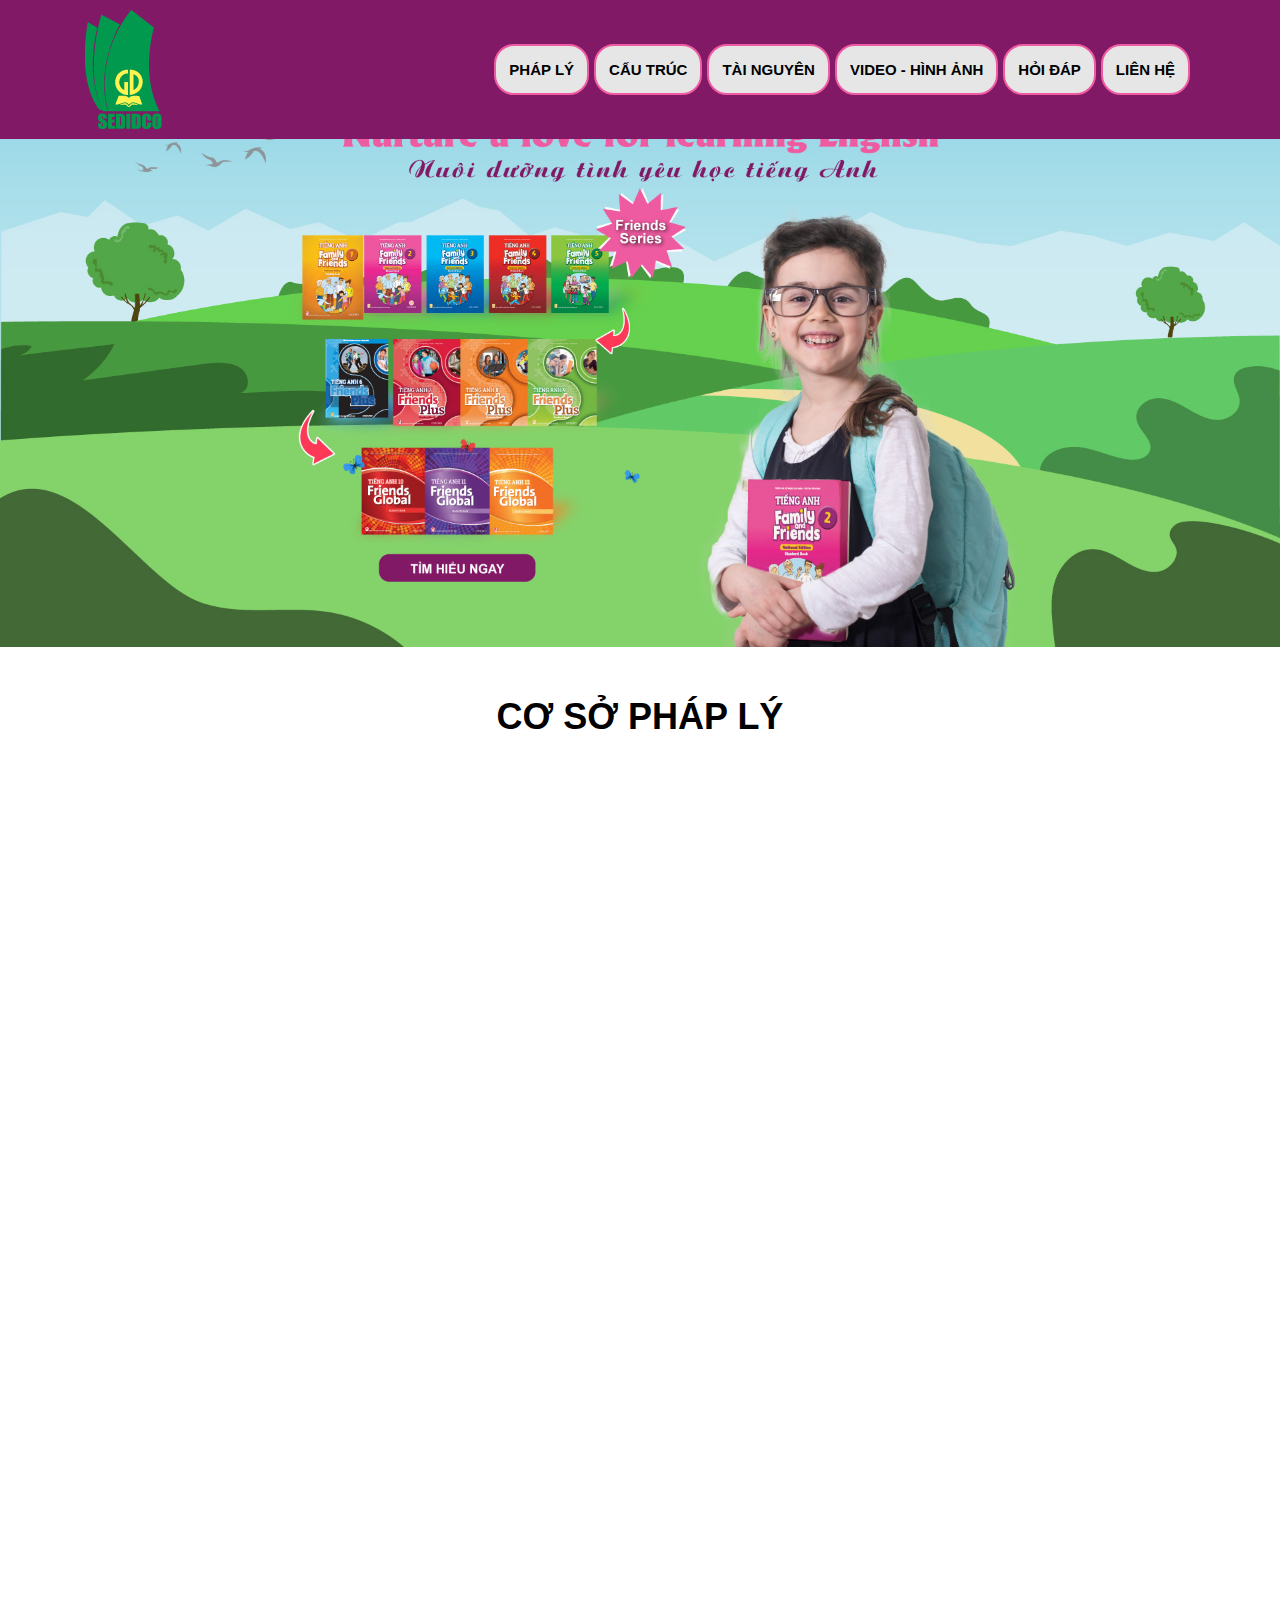
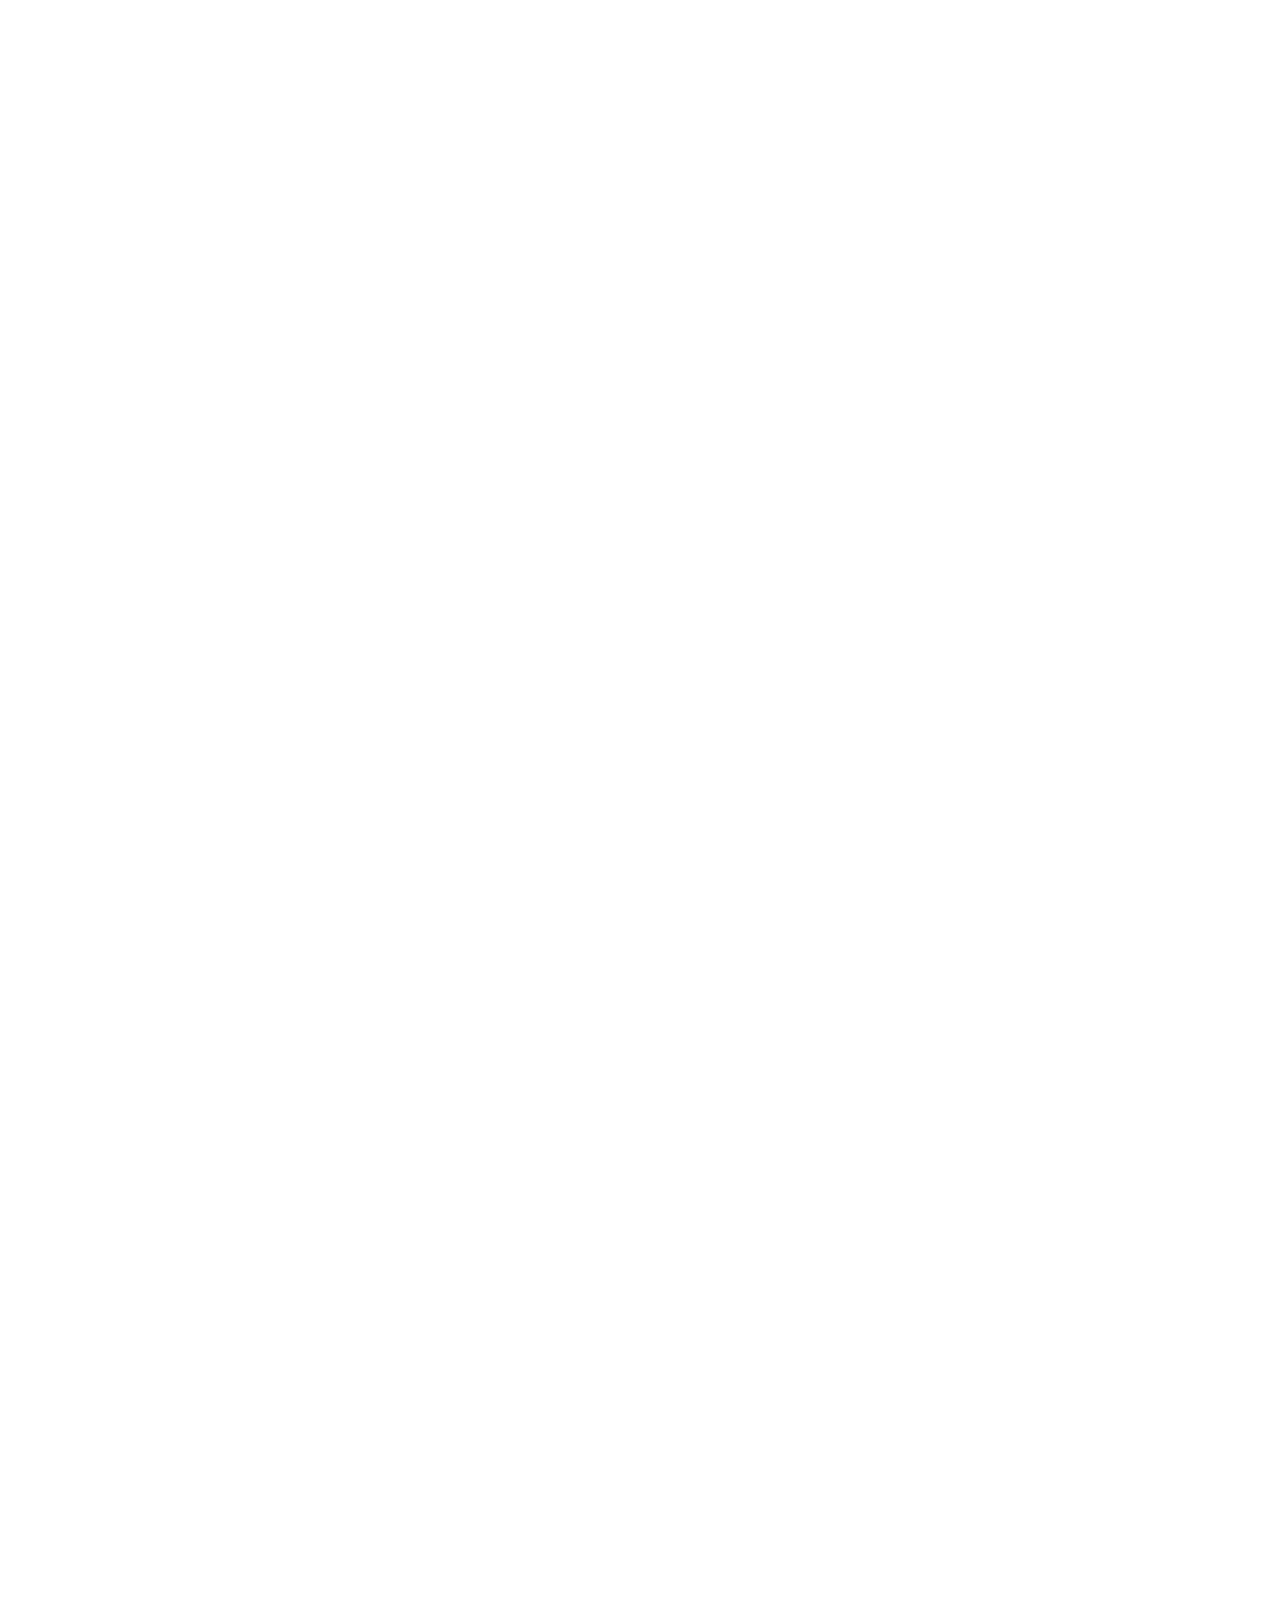
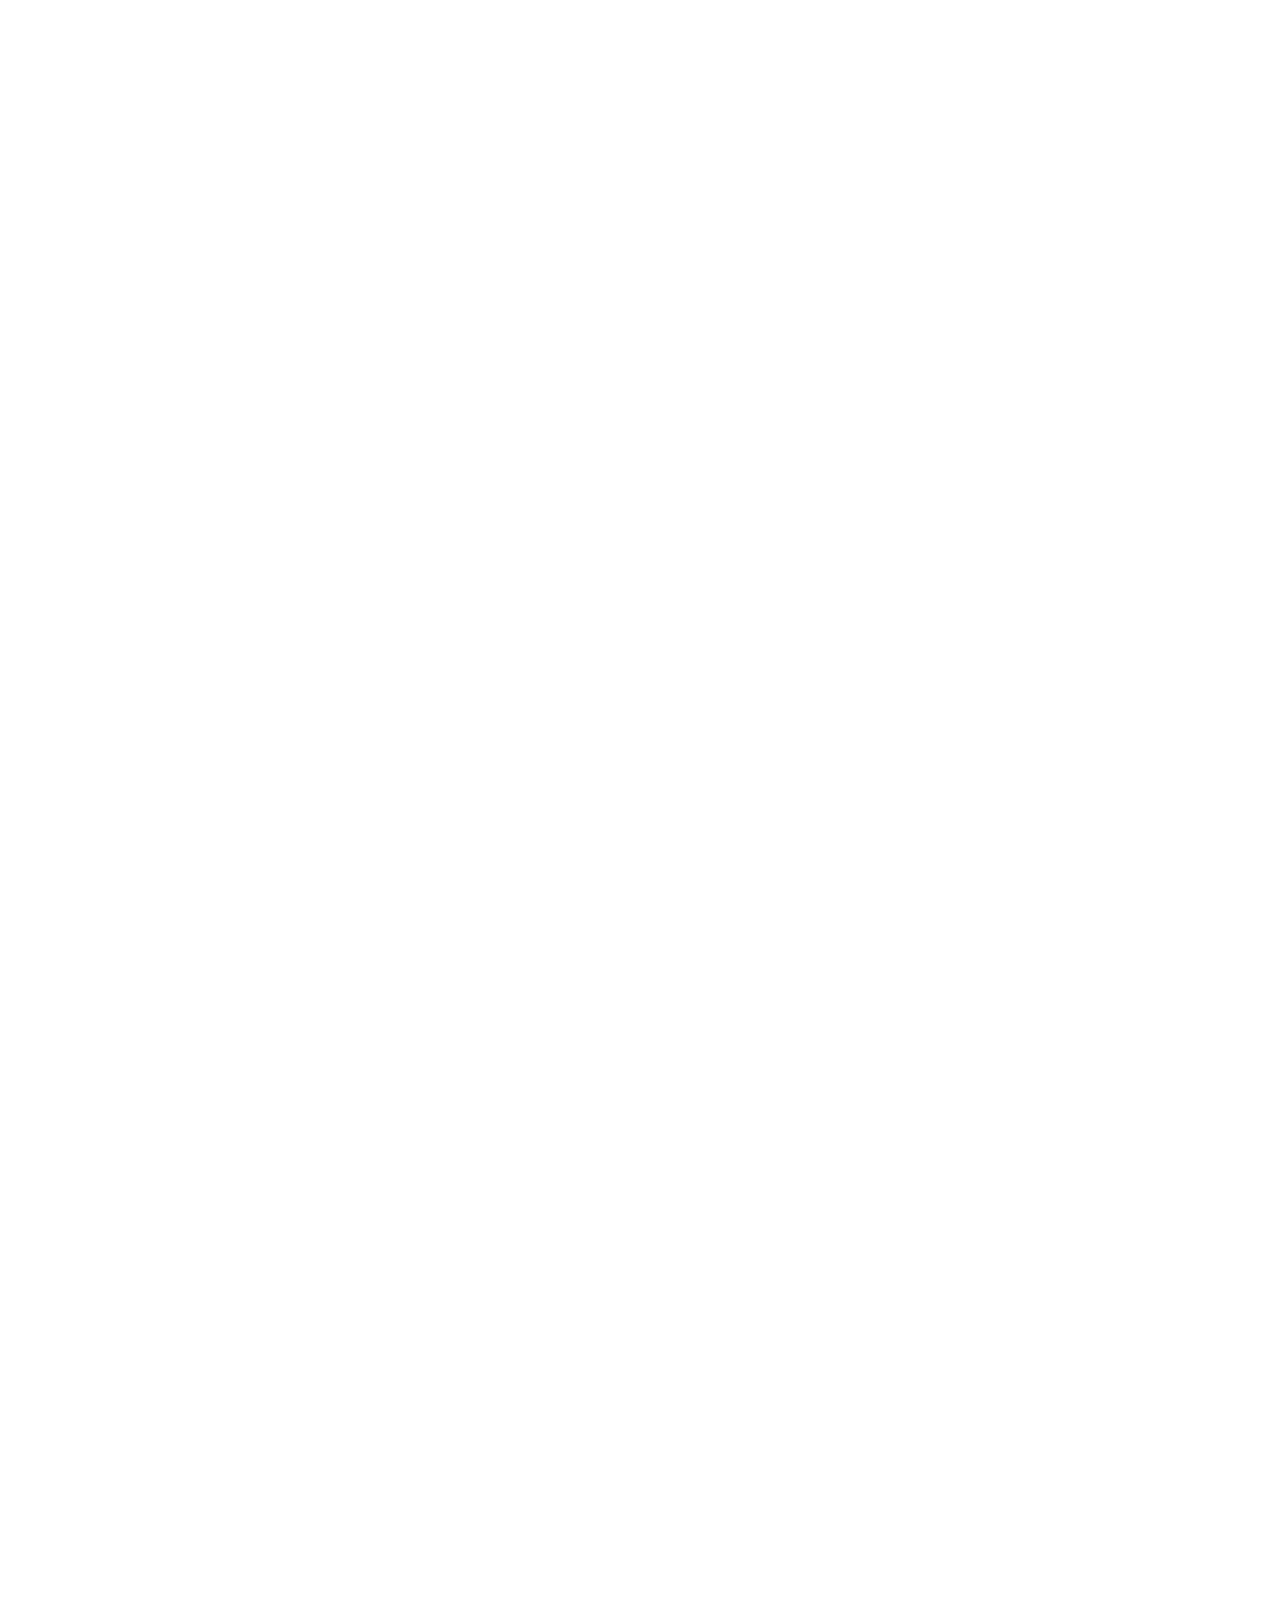
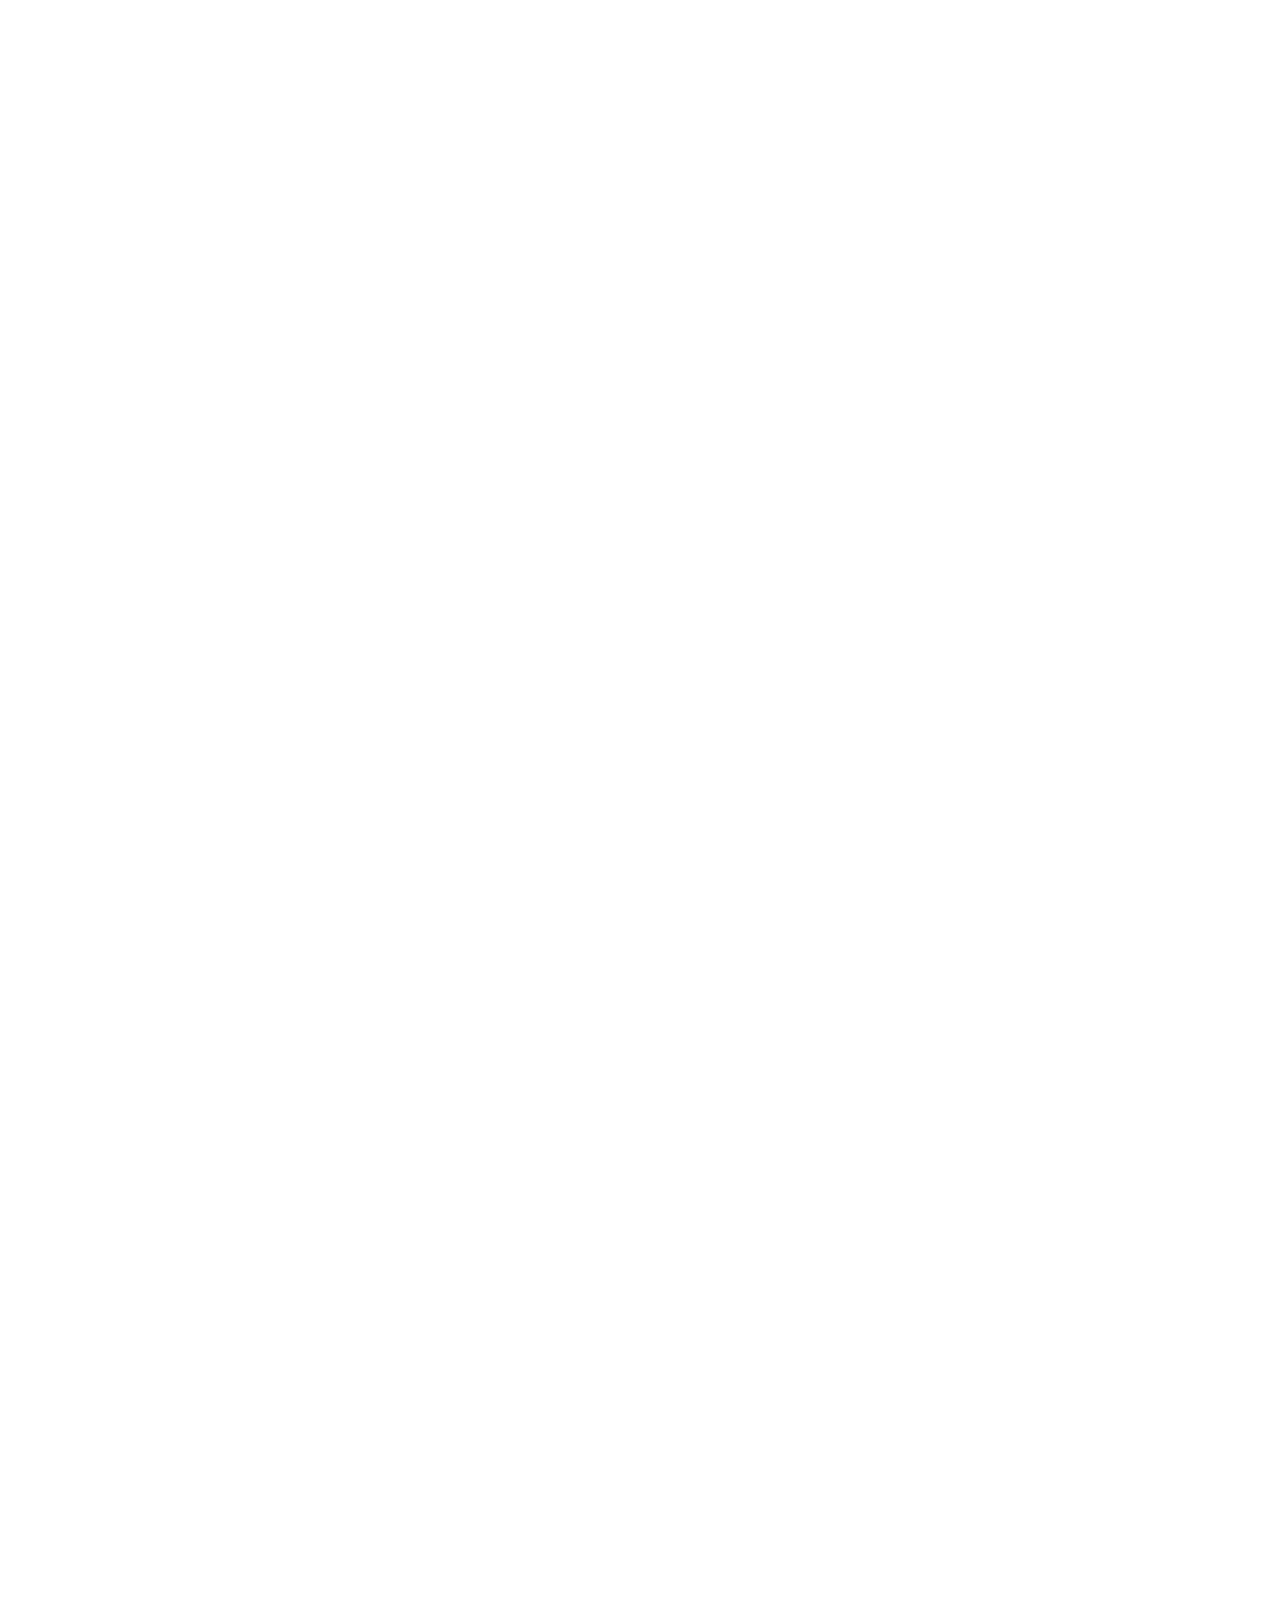
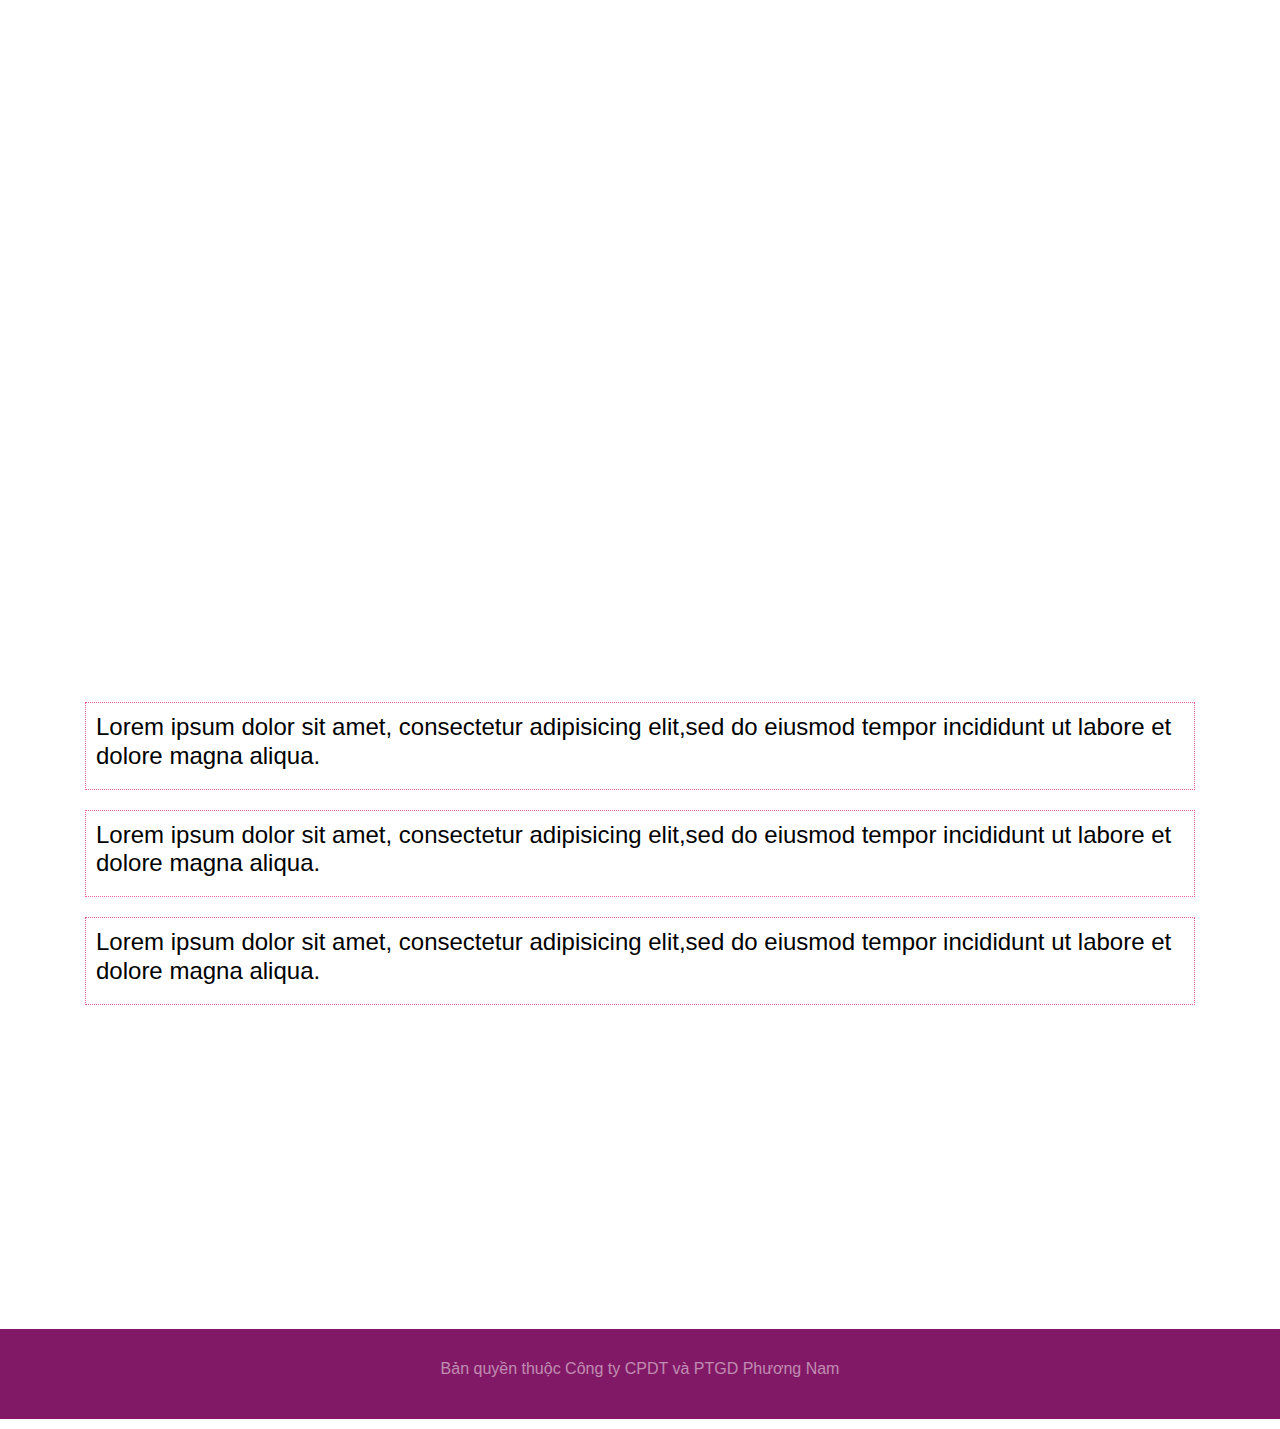
==== friend2/index.html @ 53151b15 "html friend 2" ====
<!DOCTYPE HTML>
  <html>
    <head>
      <meta charset="utf-8">
      <meta http-equiv="X-UA-Compatible" content="IE=edge">
      <title>Tiếng Anh Friend Plus</title>
      <meta name="viewport" content="width=device-width, initial-scale=1, shrink-to-fit=no">

      <link rel="stylesheet" type="text/css" href="//fonts.googleapis.com/css?family=|Roboto+Sans:400,700|Playfair+Display:400,700">

      <link rel="stylesheet" href="css/bootstrap.min.css">
      <link rel="stylesheet" href="css/animate.css">
      <link rel="stylesheet" href="css/owl.carousel.min.css">
      <link rel="stylesheet" href="css/aos.css">
      <link rel="stylesheet" href="css/bootstrap-datepicker.css">
      <link rel="stylesheet" href="css/jquery.timepicker.css">
      <link rel="stylesheet" href="css/fancybox.min.css">
      
      <link rel="stylesheet" href="fonts/ionicons/css/ionicons.min.css">
      <link rel="stylesheet" href="fonts/fontawesome/css/font-awesome.min.css">

      <!-- Theme Style -->
      <link rel="stylesheet" href="css/style.css">
    </head>
    <body data-spy="scroll" data-target="#templateux-navbar" data-offset="200">

    <nav class="navbar navbar-expand-lg navbar-dark pb_navbar pb_scrolled-light" id="templateux-navbar">
      <div class="container">
        <a class="navbar-brand" href="index.html"><img src="images/SVG/logo.png" alt="" title=""></a>
        <div class="site-menu-toggle js-site-menu-toggle  ml-auto"  data-aos="fade" data-toggle="collapse" data-target="#templateux-navbar-nav" aria-controls="templateux-navbar-nav" aria-expanded="false" aria-label="Toggle navigation">
              <span></span>
              <span></span>
              <span></span>
            </div>
            <!-- END menu-toggle -->

        <div class="collapse navbar-collapse" id="templateux-navbar-nav">
          <ul class="navbar-nav ml-auto">
            
            <li class="nav-item"><a class="nav-link" href="#phaply">Pháp lý</a></li>
            <li class="nav-item"><a class="nav-link" href="#cautruc">Cấu trúc</a></li>
            <li class="nav-item"><a class="nav-link" href="#tainguyen">Tài nguyên</a></li>
            <li class="nav-item"><a class="nav-link" href="#video">Video - Hình ảnh</a></li>
            <li class="nav-item"><a class="nav-link" href="#hoidap">Hỏi đáp</a></li>
            <li class="nav-item"><a class="nav-link" href="#lienhe">Liên hệ</a></li>
          </ul>
        </div>
      </div>
    </nav>
    <!-- END nav -->
	<section class="banner">
		<div class="fluid" data-aos="fade-up">
			<img src="images/SVG/banner.jpg" alt="" title="" class="img-fluid">
		</div>
		</section>
      <!-- END section -->
		<!-- start Cơ sở pháp lý-->
		<section class="section" id="phaply">
        <div class="container">
          <div class="row justify-content-center text-center mb-5">
            <div class="col-md-7">
              <h2 class="heading" data-aos="fade-up">Cơ sở pháp lý</h2>
            </div>
          </div>
          <div class="row">
            <div class="col-md-6 col-lg-4" data-aos="fade-up">
              <a href="#" class="room">
                <figure class="img-wrap">
                  <img src="images/SVG/phaply1.svg" alt="Cơ sở pháp lý 1" class="img-fluid mb-3">
                </figure>
                <div class="p-3 text-center">
                  <p>Tiếp nối bộ sách giáo khoa tiếng Anh 1 Famly &amp; Friends National Edition được sử dụng rộng rãi trong năm học 2020 – 2021</p>
                </div>
              </a>
            </div>

            <div class="col-md-6 col-lg-4" data-aos="fade-up">
              <a href="#" class="room">
                <figure class="img-wrap">
                  <img src="images/SVG/phaply2.svg" alt="" class="img-fluid mb-3">
                </figure>
                <div class="p-3 text-center">
                  <p>Được đánh giá cao từ Hội đồng thẩm định SGK và các địa phương dạy thử nghiệm</p>
                </div>
              </a>
            </div>

            <div class="col-md-6 col-lg-4" data-aos="fade-up">
              <a href="#" class="room">
                <figure class="img-wrap">
                  <img src="images/SVG/phaply3.svg" alt="" class="img-fluid mb-3">
                </figure>
                <div class="p-3 text-center">
                  <p> Bộ Giáo dục và Đào tạo phê duyệt là SGK tiếng Anh lớp 2 kể từ năm học 2021 – 2022 cho Chương trình làm quen tiếng Anh.</p>
                  </div>
              </a>
            </div>


          </div>
        </div>
      </section>
		
		<!-- END section -->
		<!-- Star Điểm mạnh section -->
		<section class="section" id="diemmanh">
        <div class="container">
          <div class="row justify-content-center text-center mb-5">
            <div class="col-md-7">
              <h2 class="heading" data-aos="fade-up">ĐIỂM NỔI BẬT CỦA BỘ SÁCH</h2>
            </div>
          </div>
          <div class="row">
            <div class="col-md-6 col-lg-4" data-aos="fade-up">
              <a href="#" class="room">
                <figure class="img-wrap1">
                  <img src="images/SVG/diemmanh1.svg" alt="Điểm nổi bật" class="img-fluid mb-3">
                </figure>
                <div class="text-center">
                  <p class="p-3">Communication Competence</p>
                  <p>Tập trung phát triển năng lực giao tiếp cho học sinh</p>
                </div>
              </a>
            </div>

            <div class="col-md-6 col-lg-4" data-aos="fade-up">
              <a href="#" class="room">
                <figure class="img-wrap1">
                  <img src="images/SVG/diemmanh2.svg" alt="Điểm nổi bật" class="img-fluid mb-3">
                </figure>
                <div class="text-center">
                  <p class="p-3">The Whole Child Approach</p>
                  <p>Phương pháp phát triển học sinh toàn diện</p>
                </div>
              </a>
            </div>

            <div class="col-md-6 col-lg-4" data-aos="fade-up">
              <a href="#" class="room">
                <figure class="img-wrap1">
                  <img src="images/SVG/diemmanh3.svg" alt="Điểm nổi bật" class="img-fluid mb-3">
                </figure>
                <div class="text-center">
                  <p class="p-3">Presidential Room</p>
                  <p>Các dạng bài tập giúp HS tiệm cận các tiếng Anh chuấn quốc gia và quốc tế thông qua việc thực hành sách TA từ lớp 3 – 12.</p>
                </div>
              </a>
            </div>
          </div>
        </div>
      </section>
      <!-- END section -->

      <!-- Star Cấu trúc section -->
		<section class="section" id="cautruc">
        <div class="container">
          <div class="row justify-content-center text-center mb-5">
            <div class="col-md-7">
              <h2 class="heading" data-aos="fade-up">CẤU TRÚC BỘ SÁCH</h2>
				<p data-aos="fade-up" data-aos-delay="100">Cuốn sách được biên soạn cho Chương trình làm quen tiếng Anh lớp 2 của Bộ Giáo dục – Đào tạo</p>
            </div>
          </div>
			<div class="row cautruc">
				<div class="col-md-12 col-lg-12" data-aos="fade-up">
				  <a href="#" class="room">
					<div class="text-center cautruc" style="font-weight: bold; font-size: 20px;">
					  GỒM 35 TUẦN HỌC VÀ KIỂM TRA TRONG NĂM HỌC
					</div>
					  <figure class="img-wrap1">
					  <img src="images/SVG/cautruc1.svg" alt="Cấu trúc" class="img-fluid mb-3">
					</figure>
				  </a>
				</div>
			</div>
			<div class="row cautruc">
				<div class="col-md-12 col-lg-12" data-aos="fade-up">
				  <a href="#" class="room">
					<div class="text-center cautruc" style="font-weight: bold; font-size: 20px; text-transform: uppercase;">
					  Tiếng Anh 2 Family &amp; Friends National Edition có 7 chủ đề tương ứng với 34 tuần học
					</div>
					  <figure class="img-wrap1">
					  <img src="images/SVG/cautruc2.svg" alt="Cấu trúc" class="img-fluid mb-3">
					</figure>
				  </a>
				</div>
			</div>
			<div class="row cautruc">
				<div class="col-md-12 col-lg-12" data-aos="fade-up">
				  <a href="#" class="room">
					<div class="text-center cautruc" style="font-weight: bold; font-size: 20px; text-transform: uppercase;">
					  Mỗi chủ đề/Đơn vị bài học được chia thành 6 bài học nhất quán
					</div>
				  </a>
				</div>
			</div>
          <div class="row">
			  
            <div class="col-md-6 col-lg-4" data-aos="fade-up">
              <a href="#" class="room">
                <figure class="img-wrap">
                  <img src="images/SVG/u1.svg" alt="Cấu trúc" class="img-fluid mb-3">
                </figure>
                <div class="text-center">
                  <p class="p-3">Bài 1 Giới thiệu từ</p>
                  <p>Dạy và thực hành nhóm từ mới. Học và ghi nhớ từ mới qua bài chant và hoạt động sticker</p>
                </div>
              </a>
            </div>

            <div class="col-md-6 col-lg-4" data-aos="fade-up">
              <a href="#" class="room">
                <figure class="img-wrap">
                  <img src="images/SVG/u2.svg" alt="Cấu trúc" class="img-fluid mb-3">
                </figure>
                <div class="text-center">
                  <p class="p-3">Bài 2 Ngữ pháp và bài hát</p>
                  <p>Dạy và thực hành các điểm ngữ pháp của một chủ đề (unit)</p>
                </div>
              </a>
            </div>

            <div class="col-md-6 col-lg-4" data-aos="fade-up">
              <a href="#" class="room">
                <figure class="img-wrap">
                  <img src="images/SVG/u3.svg" alt="Cấu trúc" class="img-fluid mb-3">
                </figure>
                <div class="text-center">
                  <p class="p-3">Bài 3 Âm và chữ cái</p>
                  <p>Dạy mối quan hệ giữa âm và chữ cái – học sinh sẽ học nhận biết chữ cái thường và in hoa và các âm của chữ cái</p>
                </div>
              </a>
            </div>
          </div>
			<div class="row">
            <div class="col-md-6 col-lg-4" data-aos="fade-up">
              <a href="#" class="room">
                <figure class="img-wrap">
                  <img src="images/SVG/u4.svg" alt="Cấu trúc" class="img-fluid mb-3">
                </figure>
                <div class="text-center">
                  <p class="p-3">Bài 4 Số đếm</p>
                  <p>Học đếm đến 20 và nhận biết các từ tương ứng với số đếm sau khi hoàn thành Tiếng Anh 2 Family &amp; Friends National Edition</p>
                </div>
              </a>
            </div>

            <div class="col-md-6 col-lg-4" data-aos="fade-up">
              <a href="#" class="room">
                <figure class="img-wrap">
                  <img src="images/SVG/u5.svg" alt="Cấu trúc" class="img-fluid mb-3">
                </figure>
                <div class="text-center">
                  <p class="p-3">Bài 5 Âm và chữ cái </p>
                  <p>Giới thiệu thêm các âm và chữ cái giúp học sinh phát triển kĩ năng đọc, ôn lại các âm và từ vựng đã học</p>
                </div>
              </a>
            </div>

            <div class="col-md-6 col-lg-4" data-aos="fade-up">
              <a href="#" class="room">
                <figure class="img-wrap">
                  <img src="images/SVG/u6.svg" alt="Cấu trúc" class="img-fluid mb-3">
                </figure>
                <div class="text-center">
                  <p class="p-3">Bài 6 Câu chuyện</p>
                  <p>Bài ôn tập của mỗi đơn vị bài học – bao gồm từ vựng và điểm ngữ pháp đã học trong các bài trước, tạo cơ hội cho HS thực hành đóng vai – act out</p>
                </div>
              </a>
            </div>
          </div>
        </div>
      </section>
      <!-- END section -->
		
	<!-- Star Điểm mạnh section -->
		<section class="section" id="tainguyen">
        <div class="container">
          <div class="row justify-content-center text-center mb-5">
            <div class="col-md-7">
              <h2 class="heading" data-aos="fade-up">TÀI NGUYÊN HỖ TRỢ BỘ SÁCH</h2>
            </div>
          </div>
          <div class="row">
            <div class="col-md-6 col-lg-3" data-aos="fade-up">
              <a href="#" class="room">
                <figure class="img-wrap">
                  <img src="images/SVG/tn1.svg" alt="Tài nguyên hỗ trợ bộ sách" class="img-fluid mb-3">
                </figure>
                <div class="text-center">
                  <p class="p-3">Sách học sinh</p>
                </div>
              </a>
            </div>

            <div class="col-md-6 col-lg-3" data-aos="fade-up">
              <a href="#" class="room">
                <figure class="img-wrap">
                  <img src="images/SVG/tn2.svg" alt="Tài nguyên hỗ trợ bộ sách" class="img-fluid mb-3">
                </figure>
                <div class="text-center">
                  <p class="p-3">Sách giáo viên</p>
                </div>
              </a>
            </div>

            <div class="col-md-6 col-lg-3" data-aos="fade-up">
              <a href="#" class="room">
                <figure class="img-wrap">
                  <img src="images/SVG/tn3.svg" alt="Tài nguyên hỗ trợ bộ sách" class="img-fluid mb-3">
                </figure>
                <div class="text-center">
                  <p class="p-3">Sách bài tập</p>
                </div>
              </a>
            </div>
			  <div class="col-md-6 col-lg-3" data-aos="fade-up">
              <a href="#" class="room">
                <figure class="img-wrap">
                  <img src="images/SVG/tn4.svg" alt="Tài nguyên hỗ trợ bộ sách" class="img-fluid mb-3">
                </figure>
                <div class="text-center">
                  <p class="p-3">Bộ công cụ trình chiếu với bảng tương tác</p>
                </div>
              </a>
            </div>
          </div>
			<div class="row">
            <div class="col-md-6 col-lg-3" data-aos="fade-up">
              <a href="#" class="room">
                <figure class="img-wrap">
                  <img src="images/SVG/tn5.svg" alt="Tài nguyên hỗ trợ bộ sách" class="img-fluid mb-3">
                </figure>
                <div class="text-center">
                  <p class="p-3">Tài liệu in</p>
                </div>
              </a>
            </div>

            <div class="col-md-6 col-lg-3" data-aos="fade-up">
              <a href="#" class="room">
                <figure class="img-wrap">
                  <img src="images/SVG/tn6.svg" alt="Tài nguyên hỗ trợ bộ sách" class="img-fluid mb-3">
                </figure>
                <div class="text-center">
                  <p class="p-3">Trò chơi trực tuyến</p>
                </div>
              </a>
            </div>

            <div class="col-md-6 col-lg-3" data-aos="fade-up">
              <a href="#" class="room">
                <figure class="img-wrap">
                  <img src="images/SVG/tn7.svg" alt="Tài nguyên hỗ trợ bộ sách" class="img-fluid mb-3">
                </figure>
                <div class="text-center">
                  <p class="p-3">Tranh hình</p>
                </div>
              </a>
            </div>
			  <div class="col-md-6 col-lg-3" data-aos="fade-up">
              <a href="#" class="room">
                <figure class="img-wrap">
                  <img src="images/SVG/tn8.svg" alt="Tài nguyên hỗ trợ bộ sách" class="img-fluid mb-3">
                </figure>
                <div class="text-center">
                  <p class="p-3">Posters</p>
                </div>
              </a>
            </div>
          </div>
			<div class="row">
            <div class="col-md-6 col-lg-3" data-aos="fade-up">
              <a href="#" class="room">
                <figure class="img-wrap">
                  <img src="images/SVG/tn9.svg" alt="Tài nguyên hỗ trợ bộ sách" class="img-fluid mb-3">
                </figure>
                <div class="text-center">
                  <p class="p-3">Truyện nâng cao trình độ đọc</p>
                </div>
              </a>
            </div>

            <div class="col-md-6 col-lg-3" data-aos="fade-up">
              <a href="#" class="room">
                <figure class="img-wrap">
                  <img src="images/SVG/tn10.svg" alt="Tài nguyên hỗ trợ bộ sách" class="img-fluid mb-3">
                </figure>
                <div class="text-center">
                  <p class="p-3">Từ điển</p>
                </div>
              </a>
            </div>

            <div class="col-md-6 col-lg-3" data-aos="fade-up">
              <a href="#" class="room">
                <figure class="img-wrap">
                  <img src="images/SVG/tn11.svg" alt="Tài nguyên hỗ trợ bộ sách" class="img-fluid mb-3">
                </figure>
                <div class="text-center">
                  <p class="p-3">File nghe</p>
                </div>
              </a>
            </div>
			  <div class="col-md-6 col-lg-3" data-aos="fade-up">
              <a href="#" class="room">
                <figure class="img-wrap">
                  <img src="images/SVG/tn12.svg" alt="Tài nguyên hỗ trợ bộ sách" class="img-fluid mb-3">
                </figure>
                <div class="text-center">
                  <p class="p-3">Sách điện tử</p>
                </div>
              </a>
            </div>
          </div>
			<div class="row">
            <div class="col-md-6 col-lg-3" data-aos="fade-up">
              <a href="#" class="room">
                <figure class="img-wrap">
                  <img src="images/SVG/tn13.svg" alt="Tài nguyên hỗ trợ bộ sách" class="img-fluid mb-3">
                </figure>
                <div class="text-center">
                  <p class="p-3">Bài giảng điện tử</p>
                </div>
              </a>
            </div>

            <div class="col-md-6 col-lg-3" data-aos="fade-up">
              <a href="#" class="room">
                <figure class="img-wrap">
                  <img src="images/SVG/tn14.svg" alt="Tài nguyên hỗ trợ bộ sách" class="img-fluid mb-3">
                </figure>
                <div class="text-center">
                  <p class="p-3">Phân phối chương trình</p>
                </div>
              </a>
            </div>

            <div class="col-md-6 col-lg-3" data-aos="fade-up">
              <a href="#" class="room">
                <figure class="img-wrap">
                  <img src="images/SVG/tn15.svg" alt="Tài nguyên hỗ trợ bộ sách" class="img-fluid mb-3">
                </figure>
                <div class="text-center">
                  <p class="p-3">Kế hoạch bài dạy</p>
                </div>
              </a>
            </div>
			  <div class="col-md-6 col-lg-3" data-aos="fade-up">
              <a href="#" class="room">
                <figure class="img-wrap">
                  <img src="images/SVG/tn16.svg" alt="Tài nguyên hỗ trợ bộ sách" class="img-fluid mb-3">
                </figure>
                <div class="text-center">
                  <p class="p-3">Video tiết dạy minh họa</p>
                </div>
              </a>
            </div>
          </div>
			<div class="row">
            <div class="col-md-6 col-lg-3" data-aos="fade-up">
              <a href="#" class="room">
                <figure class="img-wrap">
                  <img src="images/SVG/tn17.svg" alt="Tài nguyên hỗ trợ bộ sách" class="img-fluid mb-3">
                </figure>
                <div class="text-center">
                  <p class="p-3">Bài kiểm tra tham khảo</p>
                </div>
              </a>
            </div>

            <div class="col-md-6 col-lg-3" data-aos="fade-up">
              <a href="#" class="room">
                <figure class="img-wrap">
                  <img src="images/SVG/tn18.svg" alt="Tài nguyên hỗ trợ bộ sách" class="img-fluid mb-3">
                </figure>
                <div class="text-center">
                  <p class="p-3">Tập huấn chuyên môn</p>
                </div>
              </a>
            </div>

            <div class="col-md-6 col-lg-3" data-aos="fade-up">
              <a href="#" class="room">
                <figure class="img-wrap">
                  <img src="images/SVG/tn19.svg" alt="Tài nguyên hỗ trợ bộ sách" class="img-fluid mb-3">
                </figure>
                <div class="text-center">
                  <p class="p-3">Website www.phuongnam.edu.vn</p>
                </div>
              </a>
            </div>
			  <div class="col-md-6 col-lg-3" data-aos="fade-up">
              <a href="#" class="room">
                <figure class="img-wrap">
                  <img src="images/SVG/tn20.svg" alt="Tài nguyên hỗ trợ bộ sách" class="img-fluid mb-3">
                </figure>
                <div class="text-center">
                  <p class="p-3">Diễn đàn chuyên môn</p>
                </div>
              </a>
            </div>
          </div>
        </div>
      </section>
      <!-- END section -->	
      
        <div class="container">
          <div class="row">
            <div class="js-carousel-2 owl-carousel mb-5" data-aos="fade-up" data-aos-delay="200">
              
              <div class="testimonial text-center slider-item">
                <div class="author-image mb-3">
                  <img src="images/SVG/f1.svg" alt="" class="mx-auto">
                </div>
              </div> 

              <div class="testimonial text-center slider-item">
                <div class="author-image mb-3">
                  <img src="images/SVG/f2.svg" alt="" class="mx-auto">
                </div>
              </div> 

              <div class="testimonial text-center slider-item">
                <div class="author-image mb-3">
                  <img src="images/SVG/f3.svg" alt="" class="mx-auto">
                </div>
              </div> 


              <div class="testimonial text-center slider-item">
                <div class="author-image mb-3">
                  <img src="images/SVG/f1.svg" alt="" class="mx-auto">
                </div>
              </div>  

              <div class="testimonial text-center slider-item">
                <div class="author-image mb-3">
                  <img src="images/SVG/f2.svg" alt="" class="mx-auto">
                </div>
              </div> 

              <div class="testimonial text-center slider-item">
                <div class="author-image mb-3">
                  <img src="images/SVG/f3.svg" alt="" class="mx-auto">
                </div>
              </div> 

            </div>
              <!-- END slider -->
          </div>

        </div>
      
      <!-- END section -->
      <section class="py-5" id="">
        <div class="container">
			<div class="row justify-content-center text-center mb-5">
            <div class="col-md-7">
              <h2 class="heading" data-aos="fade-up">SÁCH SỐ</h2>
            </div>
          </div>
          <div class="row align-items-center">
            <div class="col-md-12 col-lg-5 ml-auto order-lg-1 position-relative mb-5" data-aos="fade-up">
              <img src="images/sachso.png" alt="Image" class="img-fluid rounded">
            </div>
            <div class="col-md-12 col-lg-7 order-lg-2" data-aos="fade-up">
              <p class="mb-5" style="font-weight: bold;">Nền tảng học tập trực tuyến kết nối nhà trường, phụ huynh và học sinh. Giúp tăng cường trải nghiệm học tập trên nền tảng số đồng thời nâng cao chất lượng học tập mang lại kết quả vượt trội.</p>
              <p><a href="#"  data-fancybox class="btn btn-primary text-white py-2 mr-3 text-uppercase letter-spacing-1">Truy cập ngay</a></p>
            </div>
            
          </div>
        </div>
      </section>
      <!-- END section -->
	  <section class="py-5" id="video">
        <div class="container">
			<div class="row justify-content-center text-center mb-5">
            <div class="col-md-7">
              <h2 class="heading" data-aos="fade-up">VIDEO</h2>
            </div>
          </div>
          <div class="row">
            <div data-aos="fade-up" style="margin:auto;"  class="col-md-9">
              <iframe align="center" width="100%" height="400" src="https://www.youtube.com/embed/MdRQGx8y-SU" title="YouTube video player" frameborder="0" allow="accelerometer; autoplay; clipboard-write; encrypted-media; gyroscope; picture-in-picture" allowfullscreen></iframe>
            </div> 
          </div>
        </div>
      </section>
      <!-- END section -->
	  <section class="section testimonial-section" id="hoidap">
        <div class="container">
          <div class="row justify-content-center text-center mb-5">
            <div class="col-md-7">
              <h2 class="heading" data-aos="fade-up">Câu hỏi thường gặp</h2>
            </div>
          </div>
    	<!--bat dau-->
			<div class="panel-group" id="accordion">
				<div class="panel panel-default">
				  <div class="panel-heading">
					<h4 class="panel-title">
					  <a data-toggle="collapse" data-parent="#accordion" href="#collapse1">Lorem ipsum dolor sit amet, consectetur adipisicing elit,sed do eiusmod tempor incididunt ut labore et dolore magna aliqua.</a>
					</h4>
				  </div>
				  <div id="collapse1" class="panel-collapse collapse in">
					<div class="panel-body"><p>Lorem ipsum dolor sit amet, consectetur adipisicing elit,
					sed do eiusmod tempor incididunt ut labore et dolore magna aliqua. Ut enim ad minim veniam,
					quis nostrud exercitation ullamco laboris nisi ut aliquip ex ea commodo consequat.</p>
					<p>Lorem ipsum dolor sit amet, consectetur adipisicing elit,
					sed do eiusmod tempor incididunt ut labore et dolore magna aliqua. Ut enim ad minim veniam,
					quis nostrud exercitation ullamco laboris nisi ut aliquip ex ea commodo consequat.</p>
					  </div>
				  </div>
				</div>
				<div class="panel panel-default">
				  <div class="panel-heading">
					<h4 class="panel-title">
					  <a data-toggle="collapse" data-parent="#accordion" href="#collapse2">Lorem ipsum dolor sit amet, consectetur adipisicing elit,sed do eiusmod tempor incididunt ut labore et dolore magna aliqua.</a>
					</h4>
				  </div>
				  <div id="collapse2" class="panel-collapse collapse">
					<div class="panel-body"><p>Lorem ipsum dolor sit amet, consectetur adipisicing elit,
					sed do eiusmod tempor incididunt ut labore et dolore magna aliqua. Ut enim ad minim veniam,
					quis nostrud exercitation ullamco laboris nisi ut aliquip ex ea commodo consequat.</p>
					<p>Lorem ipsum dolor sit amet, consectetur adipisicing elit,
					sed do eiusmod tempor incididunt ut labore et dolore magna aliqua. Ut enim ad minim veniam,
					quis nostrud exercitation ullamco laboris nisi ut aliquip ex ea commodo consequat.</p></div>
				  </div>
				</div>
				<div class="panel panel-default">
				  <div class="panel-heading">
					<h4 class="panel-title">
					  <a data-toggle="collapse" data-parent="#accordion" href="#collapse3">Lorem ipsum dolor sit amet, consectetur adipisicing elit,sed do eiusmod tempor incididunt ut labore et dolore magna aliqua.</a>
					</h4>
				  </div>
				  <div id="collapse3" class="panel-collapse collapse">
					<div class="panel-body"><p>Lorem ipsum dolor sit amet, consectetur adipisicing elit,
					sed do eiusmod tempor incididunt ut labore et dolore magna aliqua. Ut enim ad minim veniam,
					quis nostrud exercitation ullamco laboris nisi ut aliquip ex ea commodo consequat.</p>
					<p>Lorem ipsum dolor sit amet, consectetur adipisicing elit,
					sed do eiusmod tempor incididunt ut labore et dolore magna aliqua. Ut enim ad minim veniam,
					quis nostrud exercitation ullamco laboris nisi ut aliquip ex ea commodo consequat.</p></div>
				  </div>
				</div>
  </div>
		<!--ketthuc-->
        </div>
      </section>		
		<!-- END section -->

      <section class="section contact-section" id="lienhe">
      <div class="container">
        <div class="row">
          
          <div class="col-md-6" data-aos="fade-up" data-aos-delay="200">
            <div class="row">
              <div class="col-md-12 ml-auto contact-info">
                <p class="lienhe">MỌI THẮC MẮC XIN VUI LÒNG LIÊN HỆ</p>
                <p class="zalo"><span>zalo.me/sedidco</span></p>
                <p class="website"><span>www.phuongnam.edu.vn</span></p>
              </div>
				<div class="col-md-12 ml-auto contact-info">
					<img src="images/SVG/footer-logo.png" alt="" title="">
				</div>
            </div>
          </div>
			<div class="col-md-6" data-aos="fade-up" data-aos-delay="100">
				<img src="images/SVG/bg-footer.svg" alt="liên hệ" title="liên hệ" class="img-fluid">
          </div>
        </div>
      </div>
    </section>

      <footer class="footer-section">
        <div class="container">
          <div class="row">
			<p class="col-md-12 text-center social">
              Bản quyền thuộc Công ty CPDT và PTGD Phương Nam 
            </p>
          </div>
        </div>
      </footer>

    
      <!-- Modal -->
      
      <script>
$(document).ready(function(){
  $('[data-toggle="tooltip"]').tooltip();   
});
</script>
      <script src="js/jquery-3.3.1.min.js"></script>
      <script src="js/jquery-migrate-3.0.1.min.js"></script>
      <script src="js/popper.min.js"></script>
      <script src="js/bootstrap.min.js"></script>
      <script src="js/owl.carousel.min.js"></script>
      <script src="js/jquery.stellar.min.js"></script>
      <script src="js/jquery.fancybox.min.js"></script>
      <script src="js/jquery.easing.1.3.js"></script>
      
      
      
      <script src="js/aos.js"></script>
      
      <script src="js/bootstrap-datepicker.js"></script> 
      <script src="js/jquery.timepicker.min.js"></script> 

      <script src="js/main.js"></script>
    </body>
  </html>
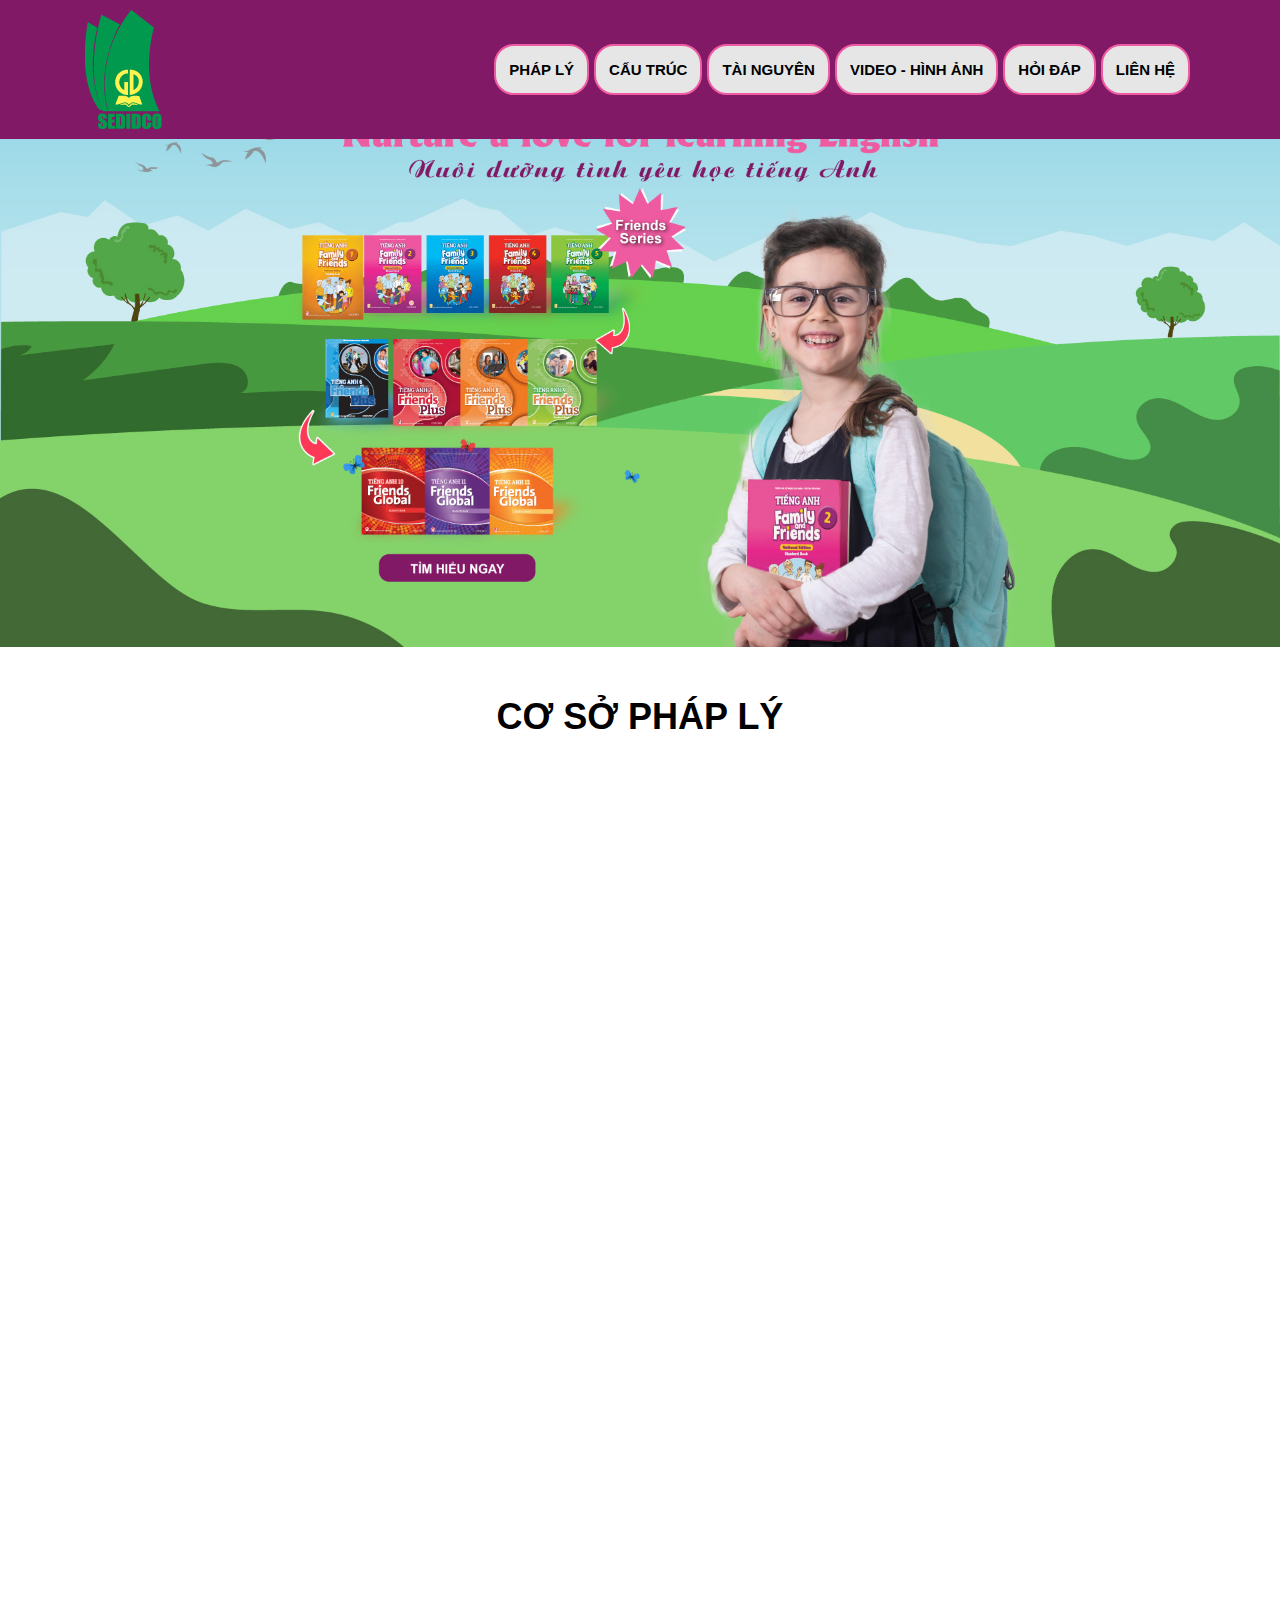
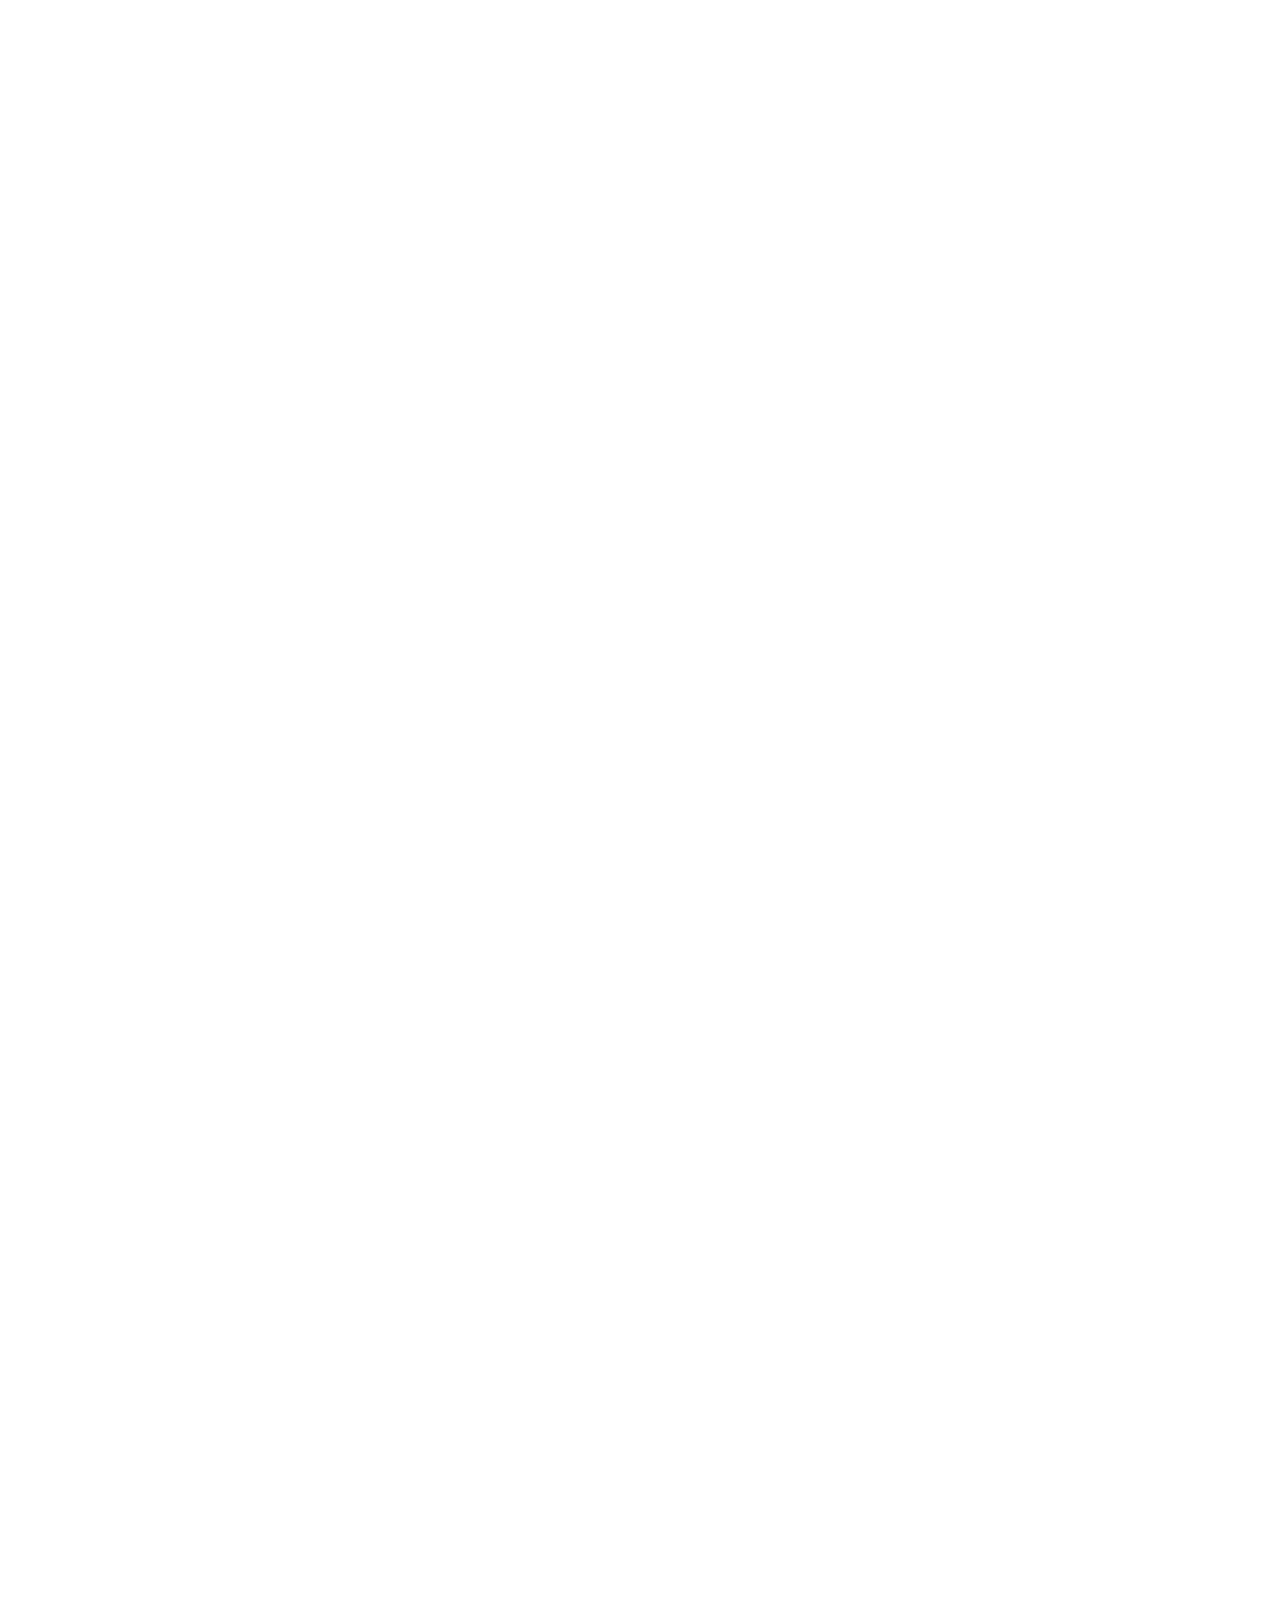
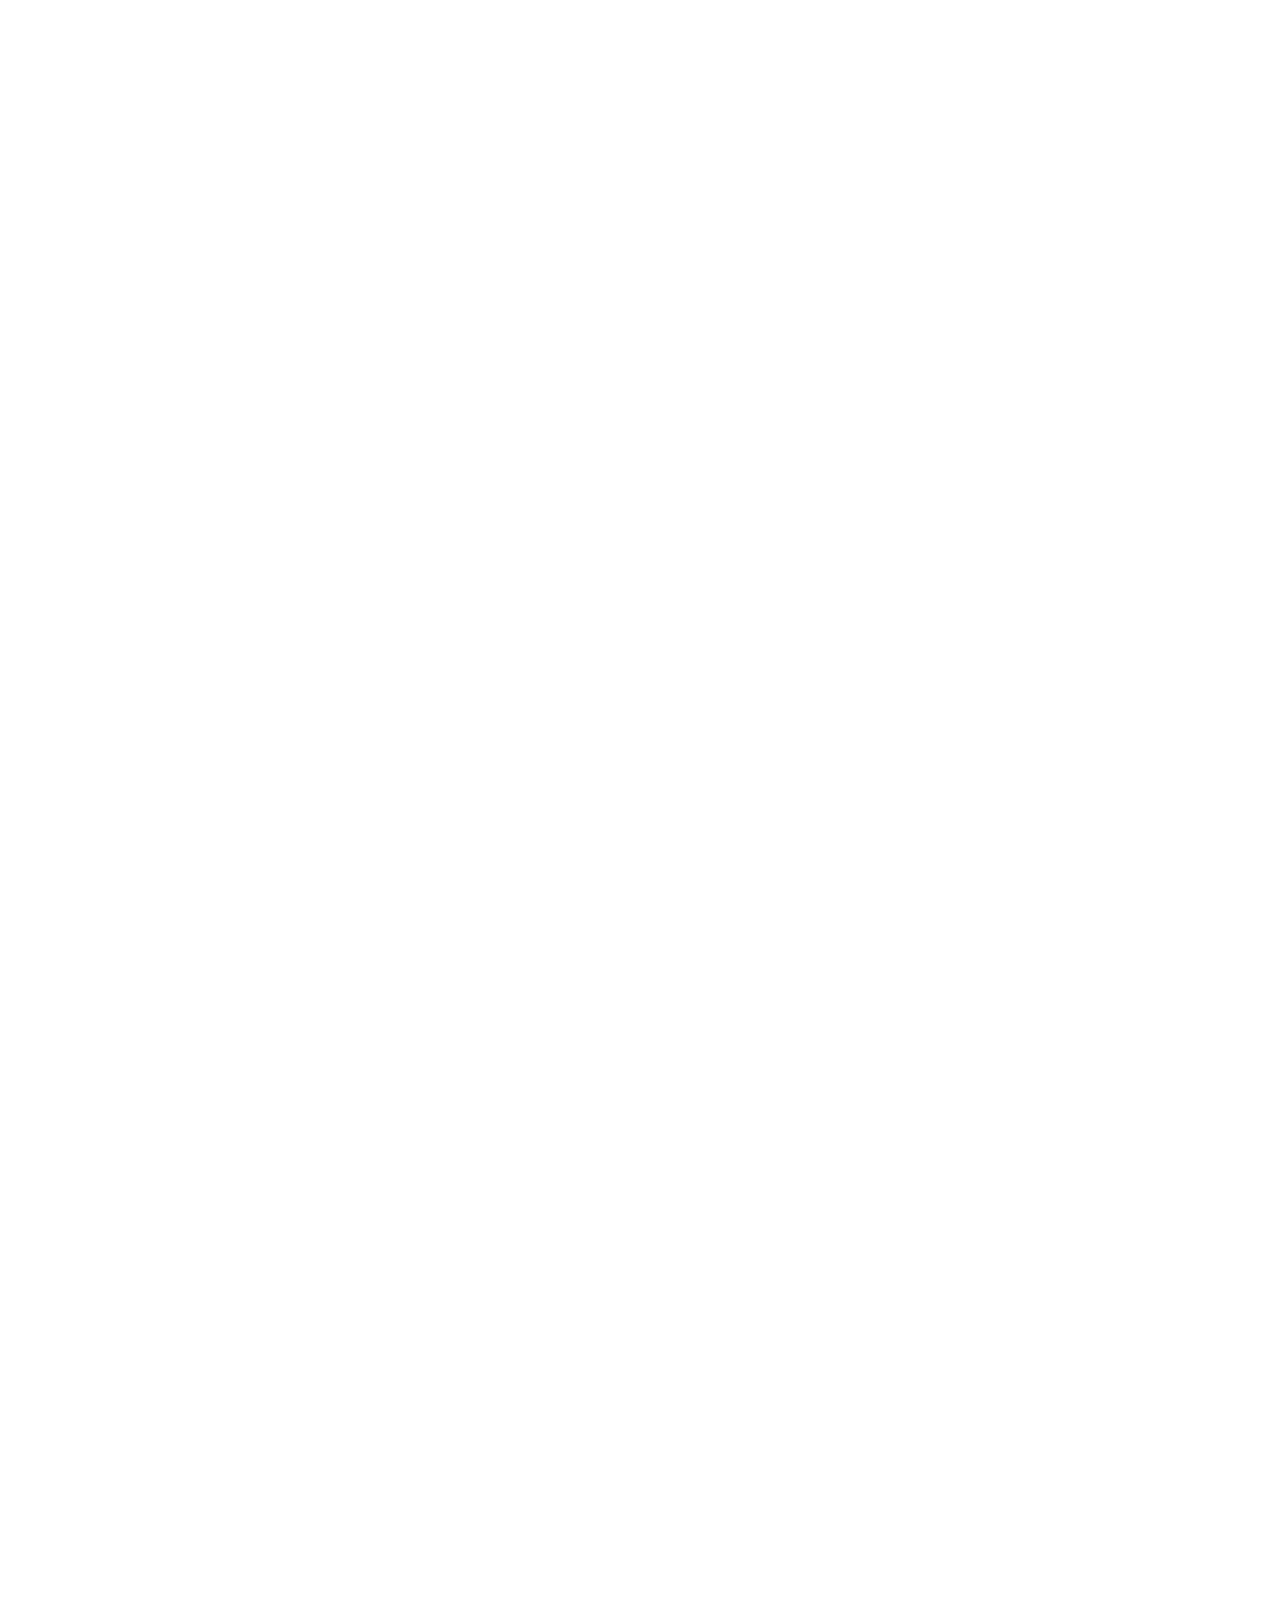
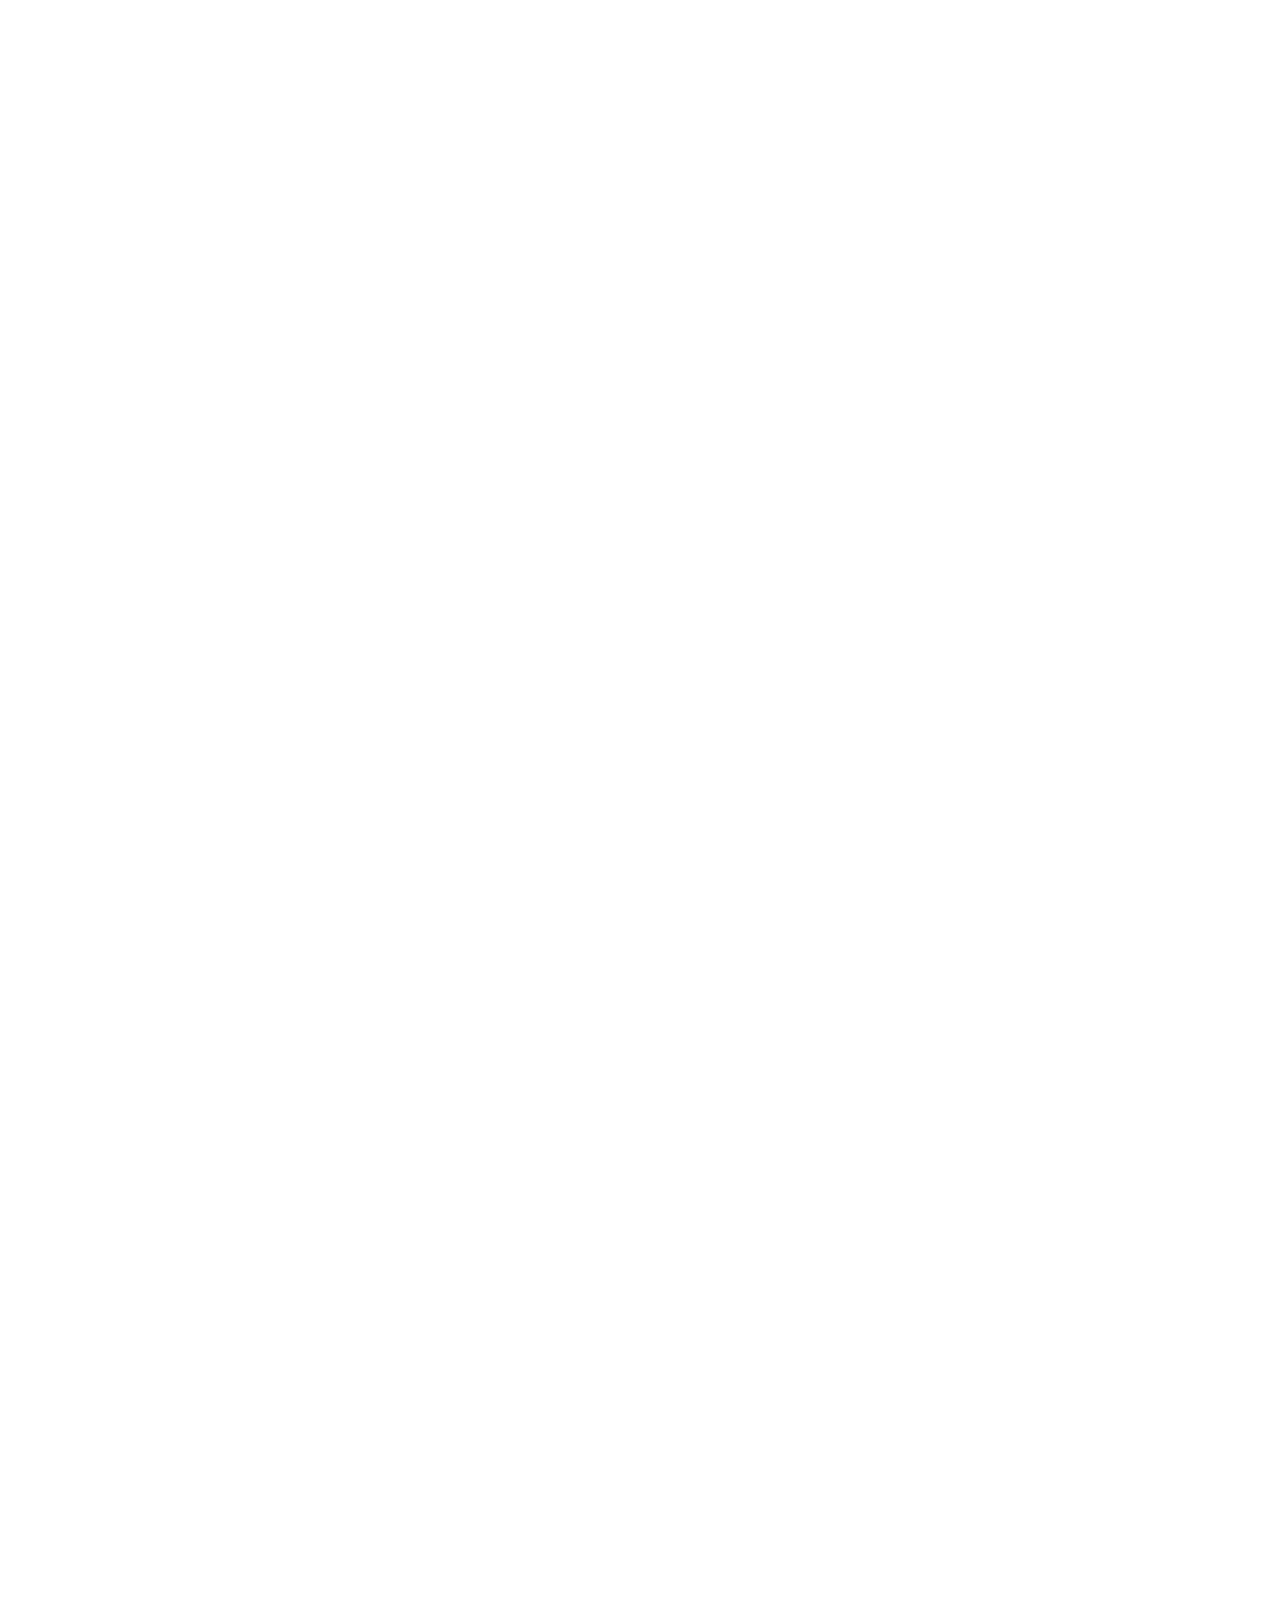
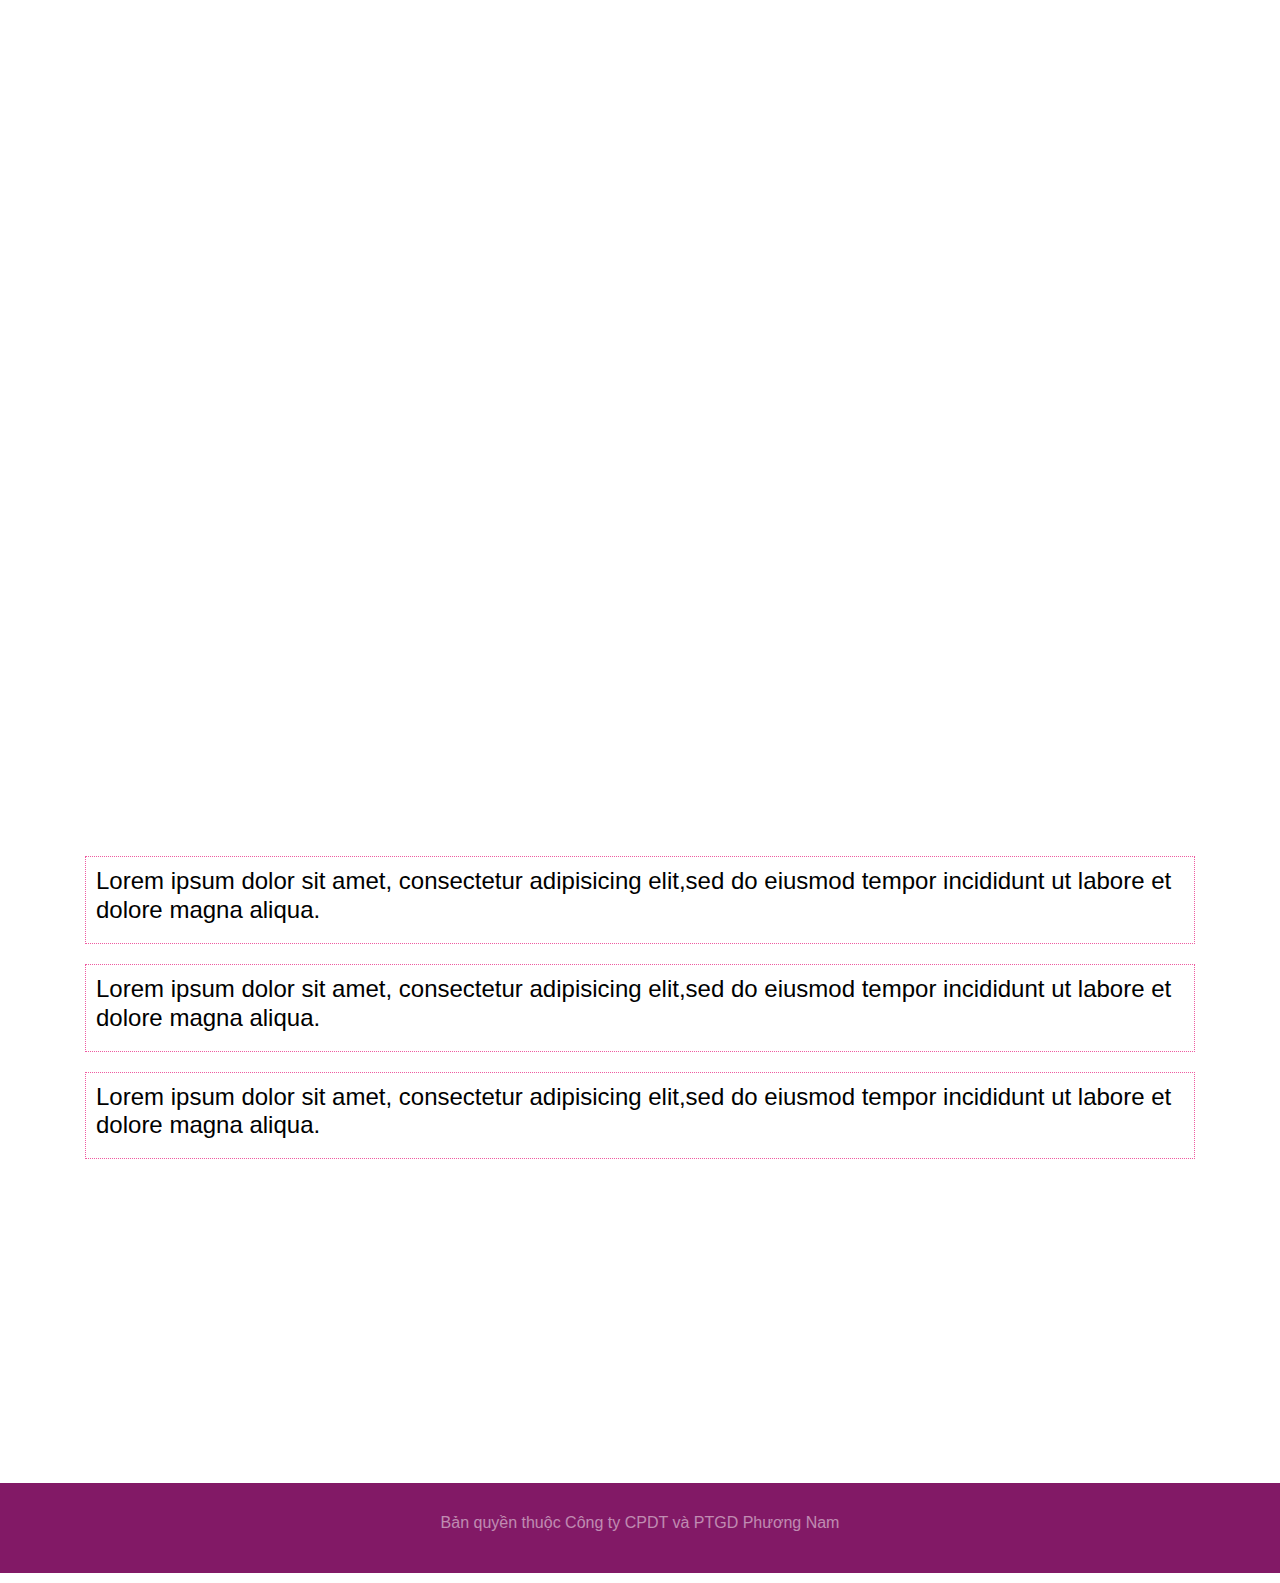
==== commit 0fa1a782: "update html" ====
--- a/friend2/index.html
+++ b/friend2/index.html
@@ -518,31 +518,29 @@
                 <div class="author-image mb-3">
                   <img src="images/SVG/f2.svg" alt="" class="mx-auto">
                 </div>
+				  <button class="btn-danger">Coming soon</button>
               </div> 
 
               <div class="testimonial text-center slider-item">
                 <div class="author-image mb-3">
                   <img src="images/SVG/f3.svg" alt="" class="mx-auto">
                 </div>
+				  <button class="btn-danger">Coming soon</button>
               </div> 
 
 
               <div class="testimonial text-center slider-item">
                 <div class="author-image mb-3">
-                  <img src="images/SVG/f1.svg" alt="" class="mx-auto">
-                </div>
+                  <img src="images/SVG/f4.svg" alt="" class="mx-auto">
+                </div>
+				  <button class="btn-danger">Coming soon</button>
               </div>  
 
               <div class="testimonial text-center slider-item">
                 <div class="author-image mb-3">
-                  <img src="images/SVG/f2.svg" alt="" class="mx-auto">
-                </div>
-              </div> 
-
-              <div class="testimonial text-center slider-item">
-                <div class="author-image mb-3">
-                  <img src="images/SVG/f3.svg" alt="" class="mx-auto">
-                </div>
+                  <img src="images/SVG/f5.svg" alt="" class="mx-auto">
+                </div>
+				  <button class="btn-danger">Coming soon</button>
               </div> 
 
             </div>
--- a/friend2/css/style.css
+++ b/friend2/css/style.css
@@ -110,7 +110,10 @@
   box-shadow: none !important; }
   .btn:focus, .btn:active, .form-control:focus, .form-control:active {
     outline: none; }
-
+.btn-danger{
+	background: #EF5BA1;
+	border-radius: 10px;
+}
 .form-control {
   -webkit-box-shadow: none !important;
   box-shadow: none !important;
@@ -1048,6 +1051,7 @@
 .room {
   position: relative;
   display: block;
+	cursor: alias;
 }
   .room .img-wrap1 {
     position: relative;
@@ -1064,18 +1068,6 @@
 	width:70%;
 	  margin: auto;
 }
-    .room .img-wrap img {
-      -webkit-transition: .3s all ease-in-out;
-      -o-transition: .3s all ease-in-out;
-      transition: .3s all ease-in-out;
-      -webkit-transform: scale(1);
-      -ms-transform: scale(1);
-      transform: scale(1);
-      margin-bottom: 0 !important; }
-  .room:hover .img-wrap img, .room:focus .img-wrap img {
-    -webkit-transform: scale(1.05);
-    -ms-transform: scale(1.05);
-    transform: scale(1.05); }
 
 .letter-spacing-1 {
   letter-spacing: .1em; }
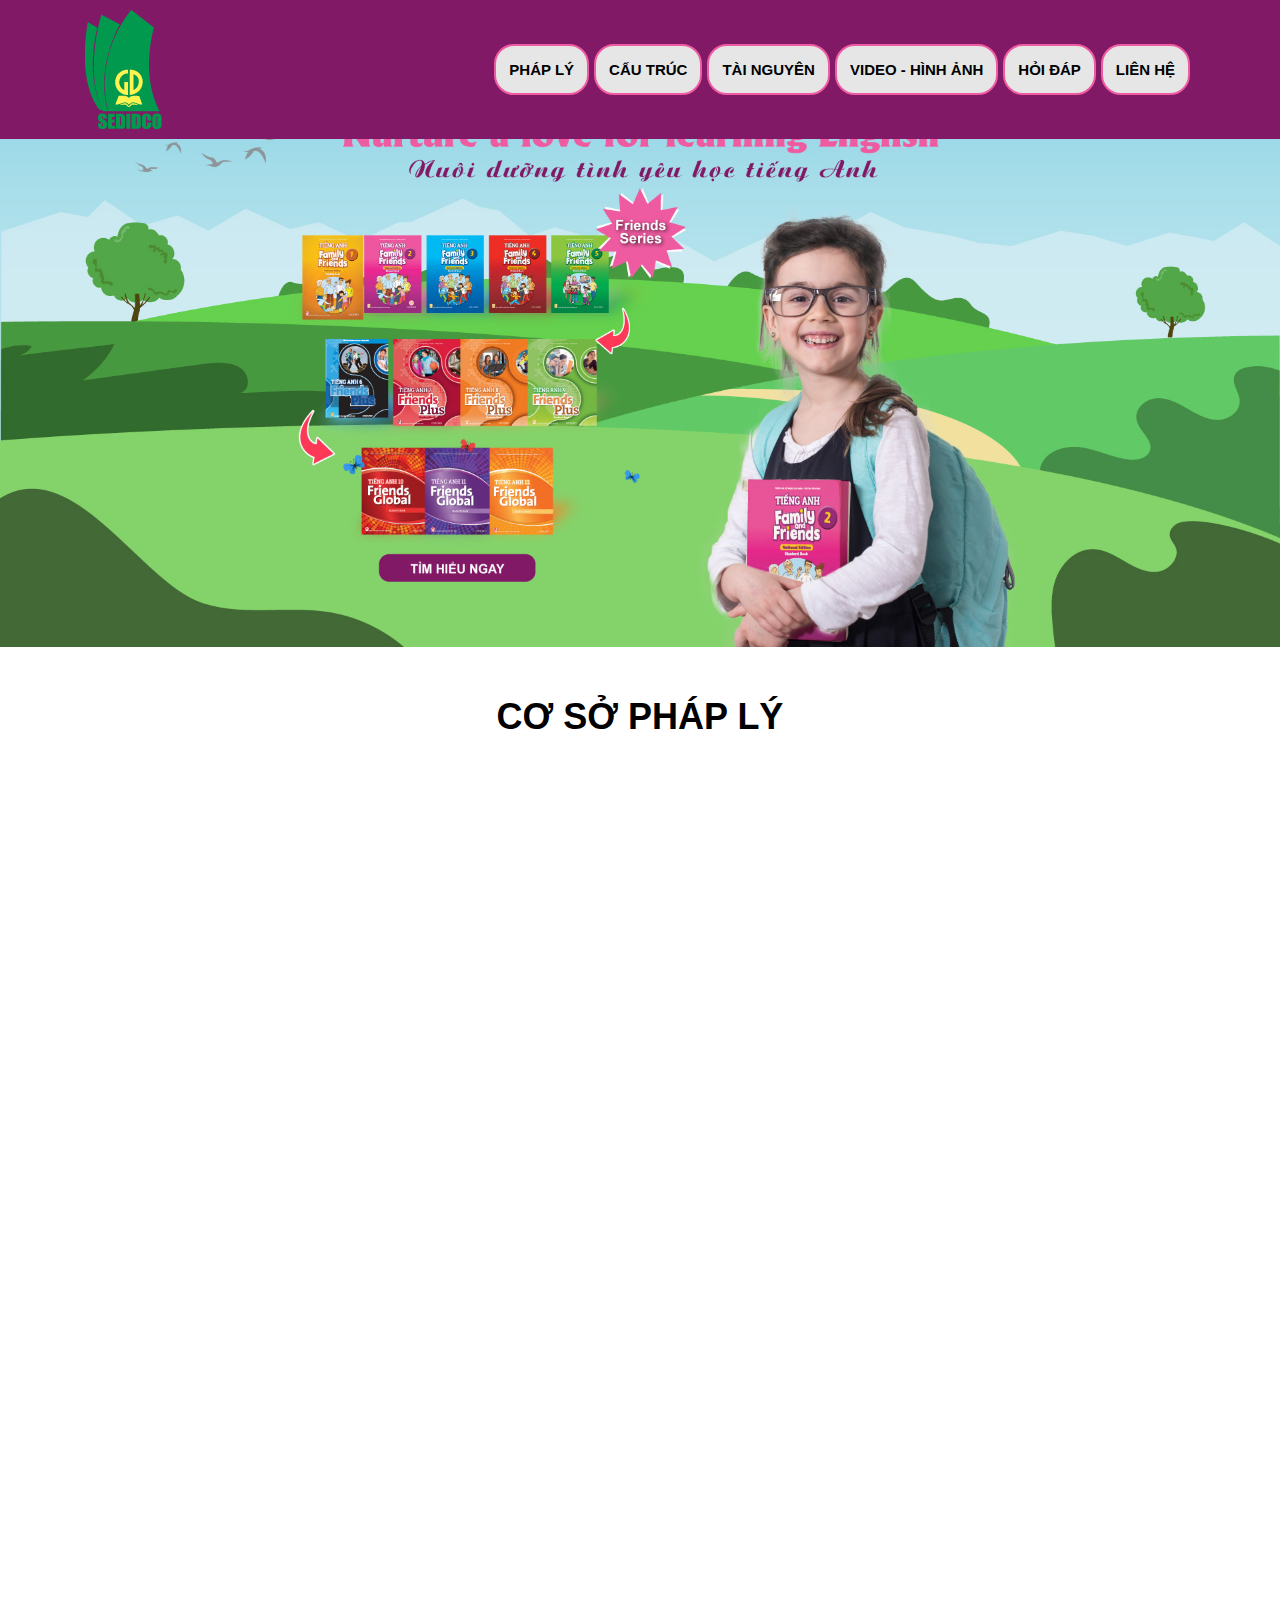
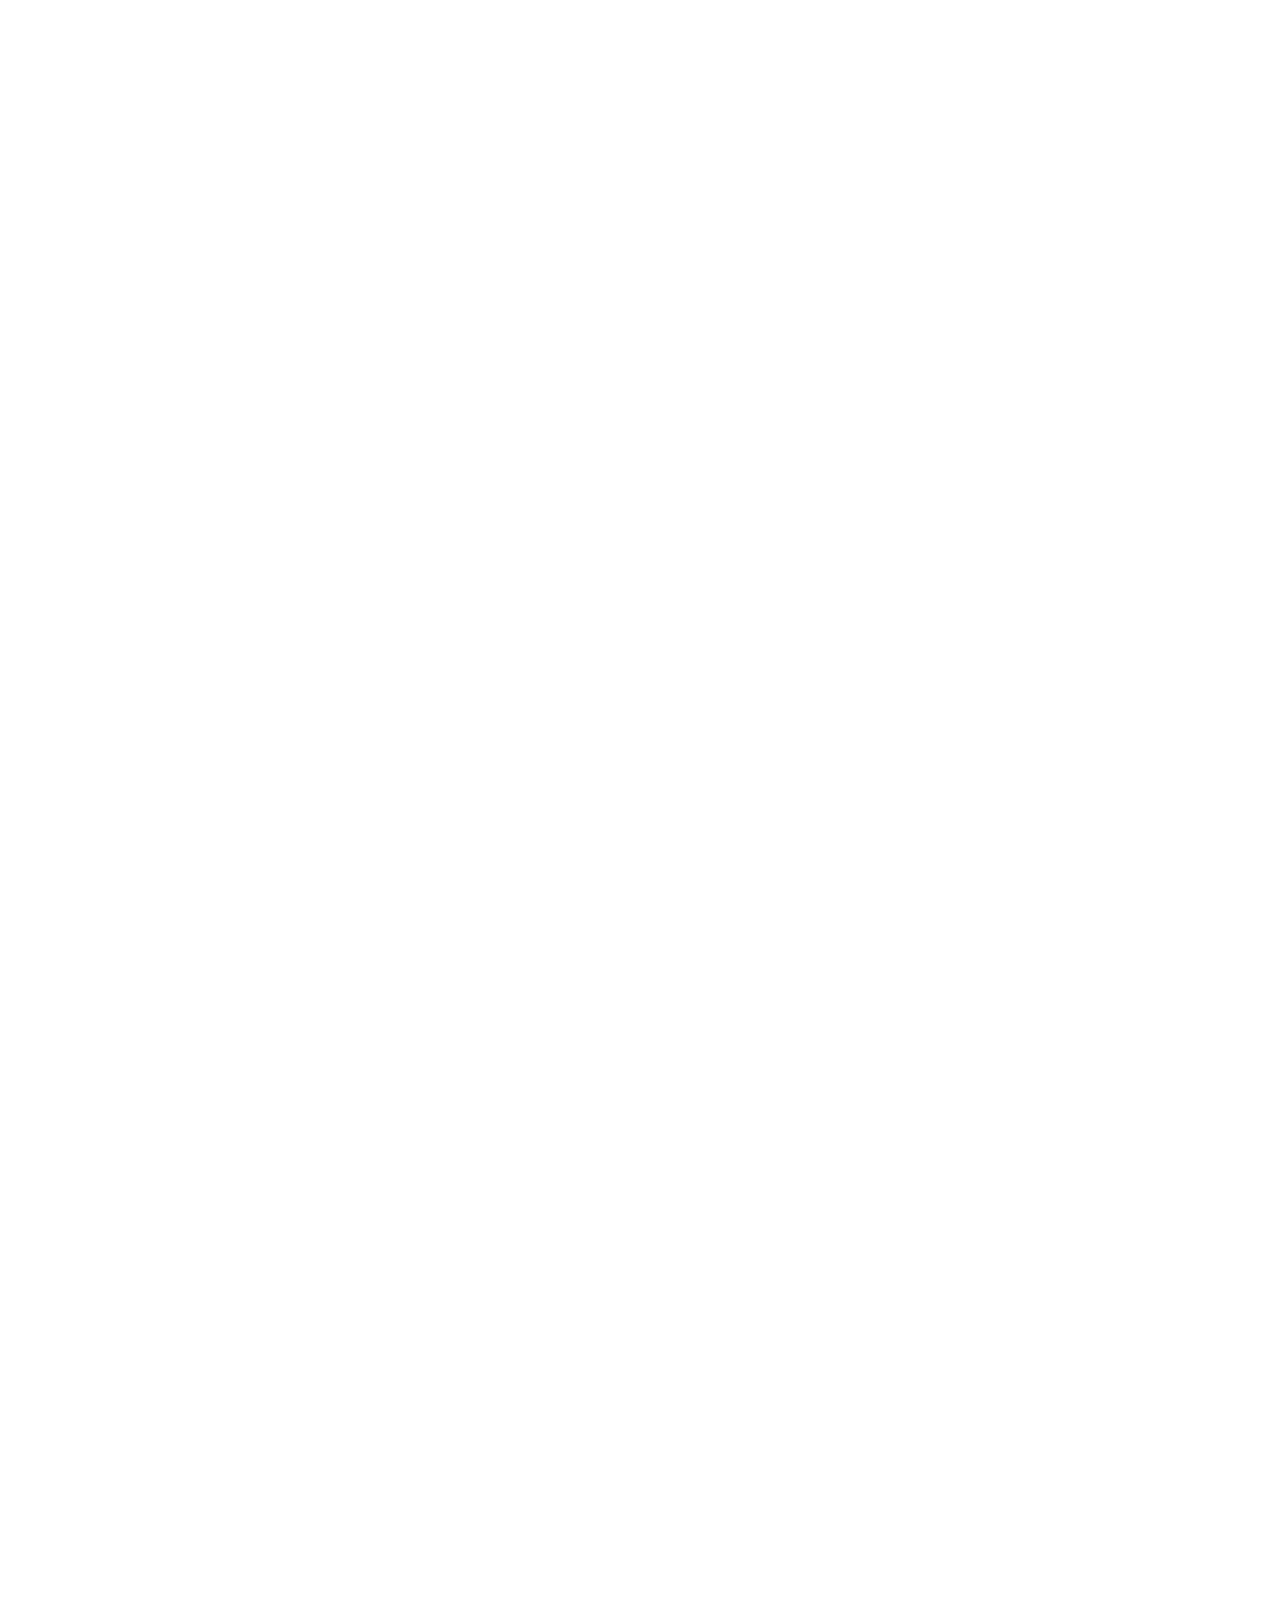
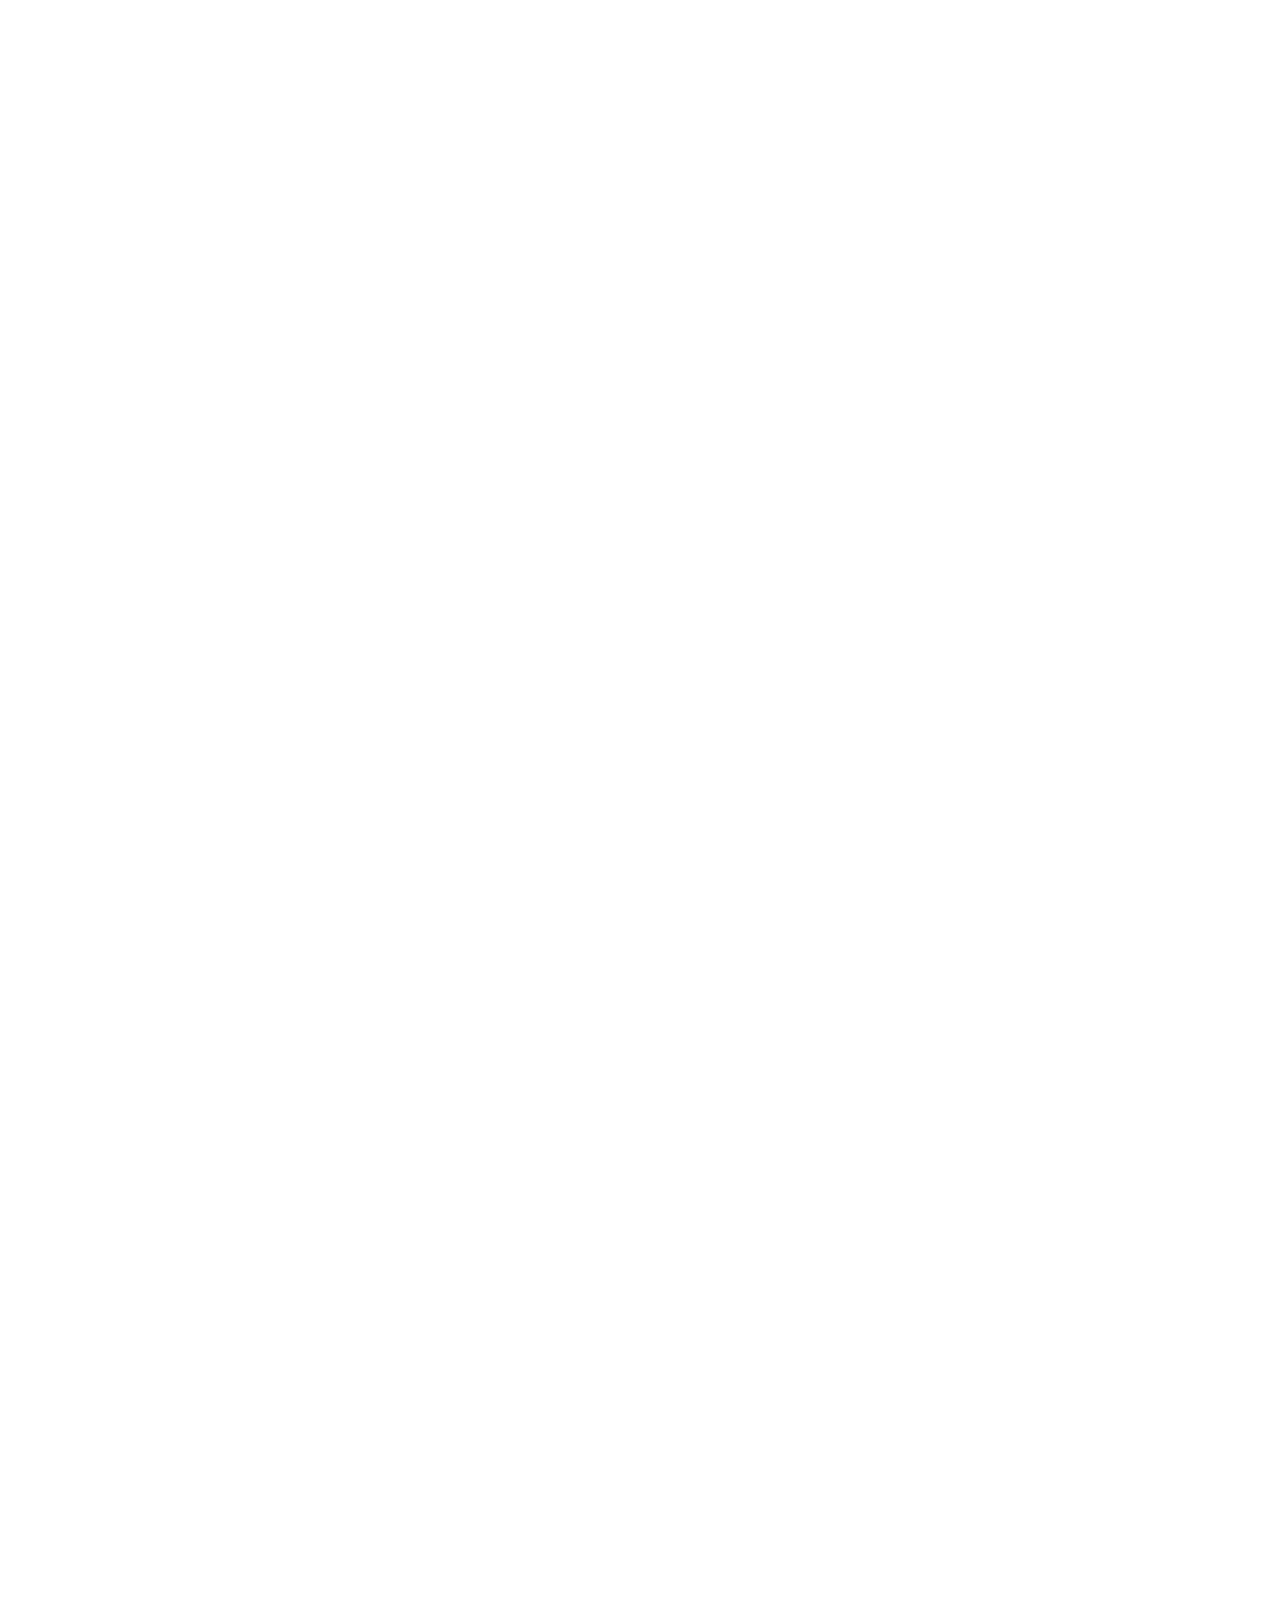
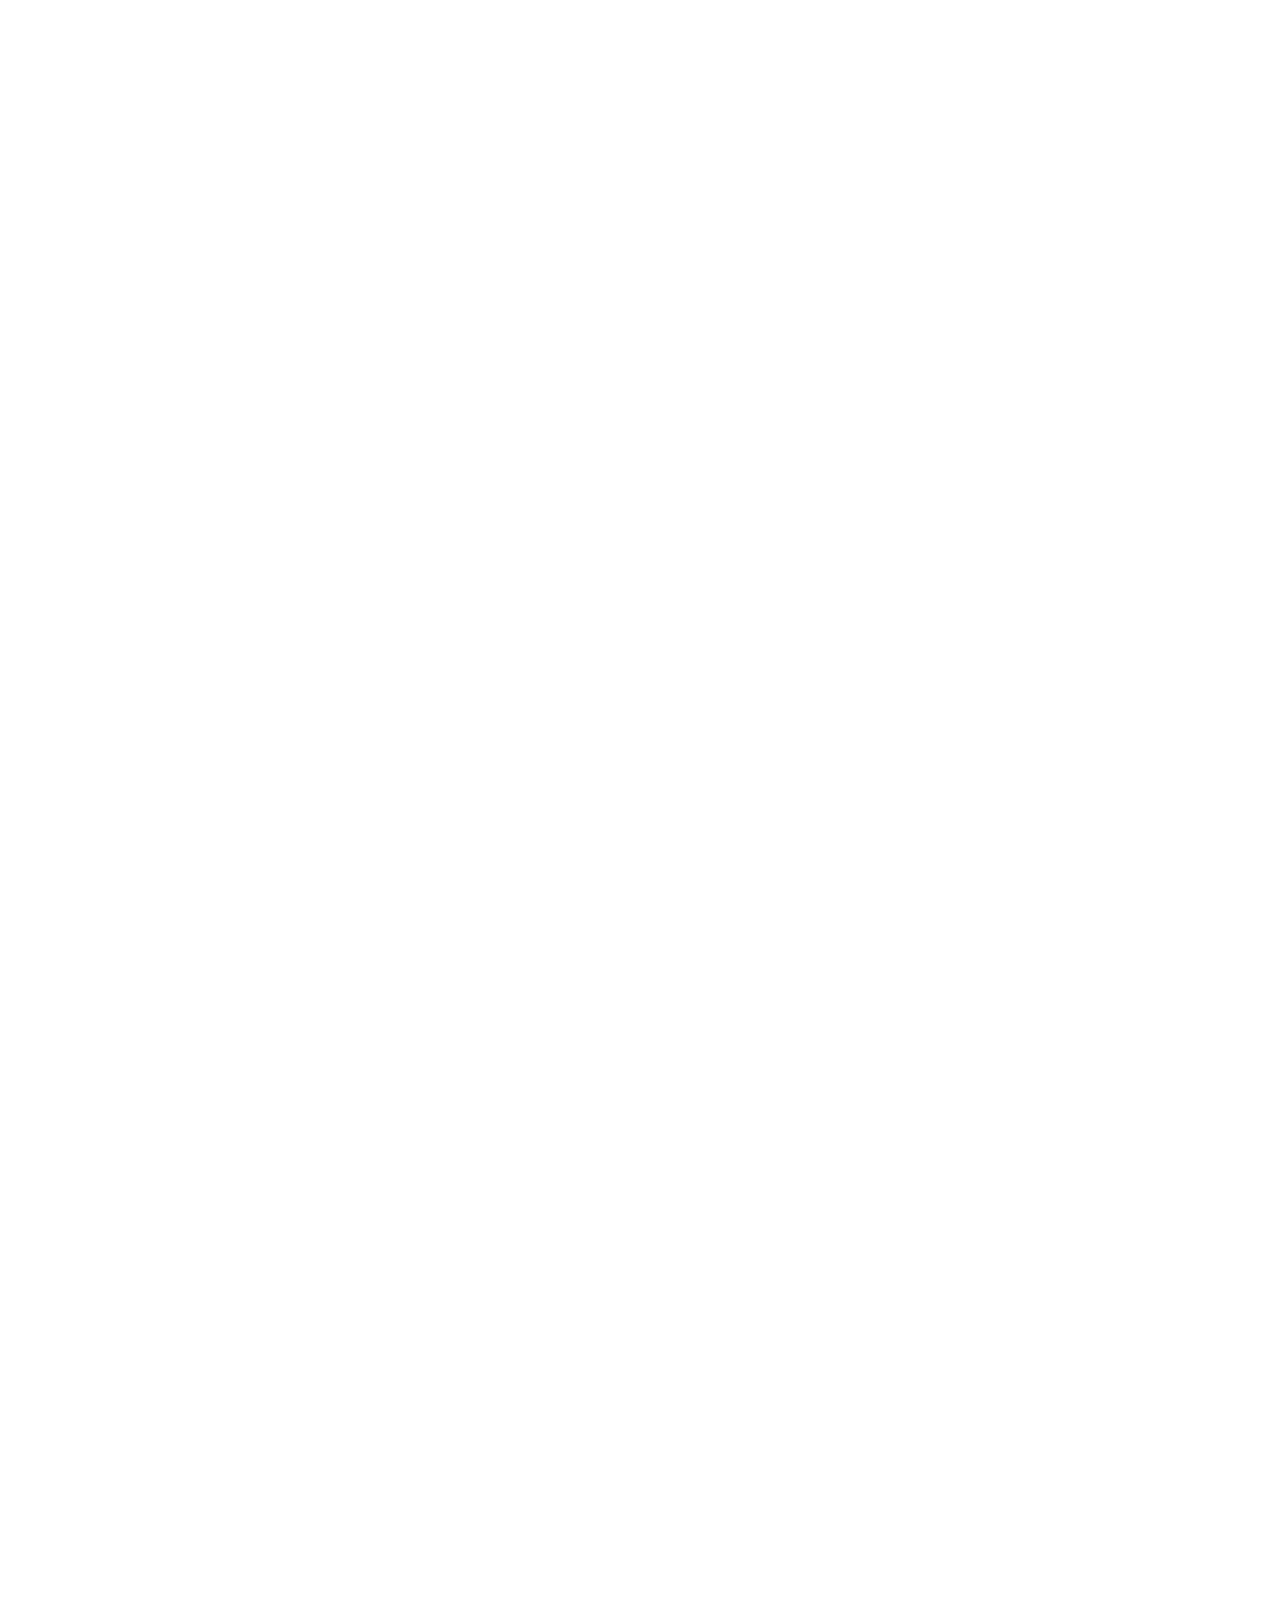
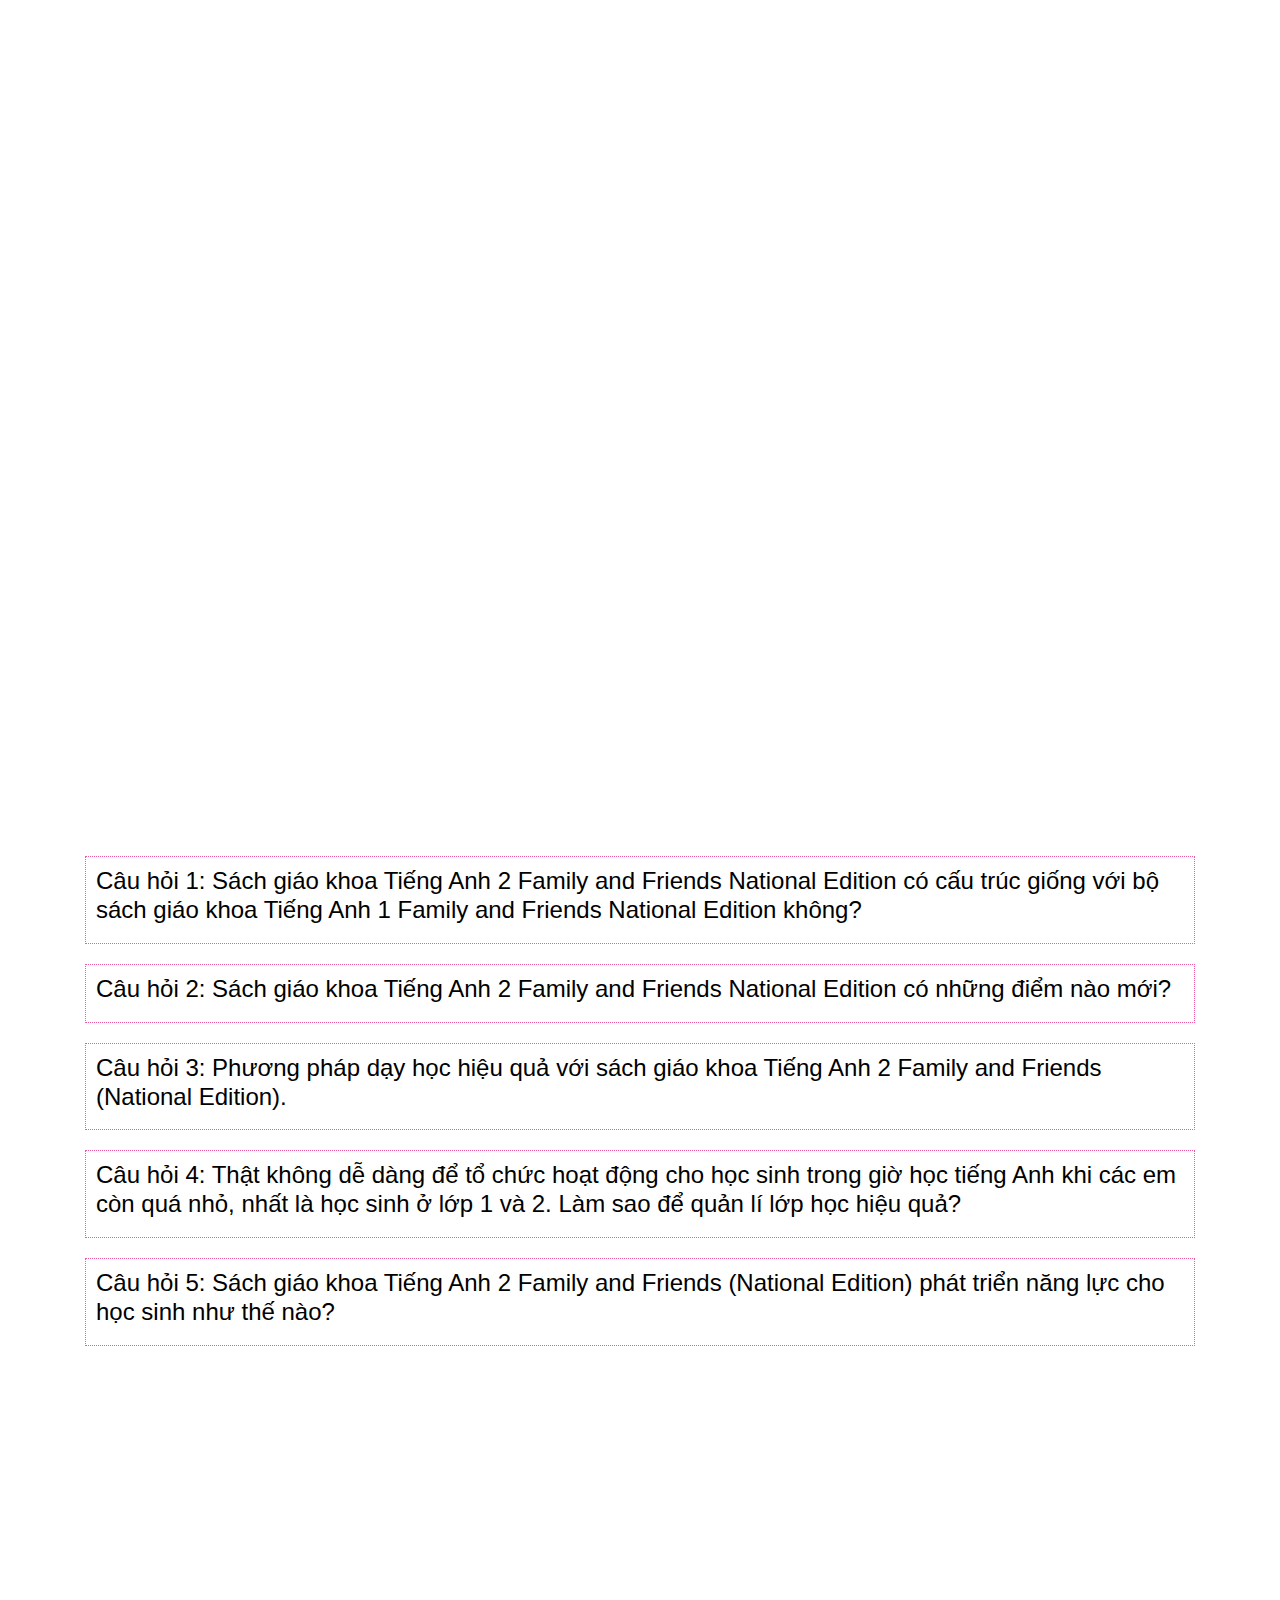
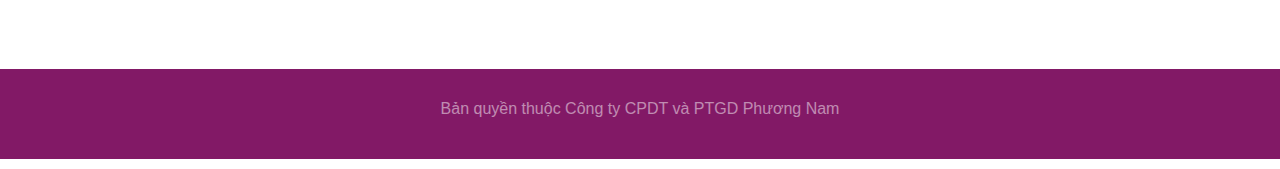
==== commit 1ed2b513: "friend 2" ====
--- a/friend2/index.html
+++ b/friend2/index.html
@@ -15,7 +15,7 @@
       <link rel="stylesheet" href="css/bootstrap-datepicker.css">
       <link rel="stylesheet" href="css/jquery.timepicker.css">
       <link rel="stylesheet" href="css/fancybox.min.css">
-      
+
       <link rel="stylesheet" href="fonts/ionicons/css/ionicons.min.css">
       <link rel="stylesheet" href="fonts/fontawesome/css/font-awesome.min.css">
 
@@ -36,7 +36,7 @@
 
         <div class="collapse navbar-collapse" id="templateux-navbar-nav">
           <ul class="navbar-nav ml-auto">
-            
+
             <li class="nav-item"><a class="nav-link" href="#phaply">Pháp lý</a></li>
             <li class="nav-item"><a class="nav-link" href="#cautruc">Cấu trúc</a></li>
             <li class="nav-item"><a class="nav-link" href="#tainguyen">Tài nguyên</a></li>
@@ -100,7 +100,7 @@
           </div>
         </div>
       </section>
-		
+
 		<!-- END section -->
 		<!-- Star Điểm mạnh section -->
 		<section class="section" id="diemmanh">
@@ -129,7 +129,7 @@
                   <img src="images/SVG/diemmanh2.svg" alt="Điểm nổi bật" class="img-fluid mb-3">
                 </figure>
                 <div class="text-center">
-                  <p class="p-3">The Whole Child Approach</p>
+                  <p class="p-3">The Whole-Child Development Approach</p>
                   <p>Phương pháp phát triển học sinh toàn diện</p>
                 </div>
               </a>
@@ -141,7 +141,7 @@
                   <img src="images/SVG/diemmanh3.svg" alt="Điểm nổi bật" class="img-fluid mb-3">
                 </figure>
                 <div class="text-center">
-                  <p class="p-3">Presidential Room</p>
+                  <p class="p-3">Exam Preparation</p>
                   <p>Các dạng bài tập giúp HS tiệm cận các tiếng Anh chuấn quốc gia và quốc tế thông qua việc thực hành sách TA từ lớp 3 – 12.</p>
                 </div>
               </a>
@@ -194,7 +194,7 @@
 				</div>
 			</div>
           <div class="row">
-			  
+
             <div class="col-md-6 col-lg-4" data-aos="fade-up">
               <a href="#" class="room">
                 <figure class="img-wrap">
@@ -271,7 +271,7 @@
         </div>
       </section>
       <!-- END section -->
-		
+
 	<!-- Star Điểm mạnh section -->
 		<section class="section" id="tainguyen">
         <div class="container">
@@ -331,7 +331,7 @@
                   <img src="images/SVG/tn5.svg" alt="Tài nguyên hỗ trợ bộ sách" class="img-fluid mb-3">
                 </figure>
                 <div class="text-center">
-                  <p class="p-3">Tài liệu in</p>
+                  <p class="p-3">Tài liệu mở rộng</p>
                 </div>
               </a>
             </div>
@@ -353,7 +353,7 @@
                   <img src="images/SVG/tn7.svg" alt="Tài nguyên hỗ trợ bộ sách" class="img-fluid mb-3">
                 </figure>
                 <div class="text-center">
-                  <p class="p-3">Tranh hình</p>
+                  <p class="p-3">Tranh từ vựng</p>
                 </div>
               </a>
             </div>
@@ -363,7 +363,7 @@
                   <img src="images/SVG/tn8.svg" alt="Tài nguyên hỗ trợ bộ sách" class="img-fluid mb-3">
                 </figure>
                 <div class="text-center">
-                  <p class="p-3">Posters</p>
+                  <p class="p-3">Tranh truyện</p>
                 </div>
               </a>
             </div>
@@ -386,7 +386,7 @@
                   <img src="images/SVG/tn10.svg" alt="Tài nguyên hỗ trợ bộ sách" class="img-fluid mb-3">
                 </figure>
                 <div class="text-center">
-                  <p class="p-3">Từ điển</p>
+                  <p class="p-3">Từ điển hình</p>
                 </div>
               </a>
             </div>
@@ -451,7 +451,7 @@
                   <img src="images/SVG/tn16.svg" alt="Tài nguyên hỗ trợ bộ sách" class="img-fluid mb-3">
                 </figure>
                 <div class="text-center">
-                  <p class="p-3">Video tiết dạy minh họa</p>
+                  <p class="p-3">Phim tiết dạy minh họa</p>
                 </div>
               </a>
             </div>
@@ -495,38 +495,37 @@
                   <img src="images/SVG/tn20.svg" alt="Tài nguyên hỗ trợ bộ sách" class="img-fluid mb-3">
                 </figure>
                 <div class="text-center">
-                  <p class="p-3">Diễn đàn chuyên môn</p>
+                  <p class="p-3">Diễn đàn sinh hoạt chuyên môn</p>
                 </div>
               </a>
             </div>
           </div>
         </div>
       </section>
-      <!-- END section -->	
-      
+      <!-- END section -->
+
         <div class="container">
           <div class="row">
             <div class="js-carousel-2 owl-carousel mb-5" data-aos="fade-up" data-aos-delay="200">
-              
+
               <div class="testimonial text-center slider-item">
                 <div class="author-image mb-3">
                   <img src="images/SVG/f1.svg" alt="" class="mx-auto">
                 </div>
-              </div> 
+              </div>
 
               <div class="testimonial text-center slider-item">
                 <div class="author-image mb-3">
                   <img src="images/SVG/f2.svg" alt="" class="mx-auto">
                 </div>
-				  <button class="btn-danger">Coming soon</button>
-              </div> 
+              </div>
 
               <div class="testimonial text-center slider-item">
                 <div class="author-image mb-3">
                   <img src="images/SVG/f3.svg" alt="" class="mx-auto">
                 </div>
 				  <button class="btn-danger">Coming soon</button>
-              </div> 
+              </div>
 
 
               <div class="testimonial text-center slider-item">
@@ -534,21 +533,21 @@
                   <img src="images/SVG/f4.svg" alt="" class="mx-auto">
                 </div>
 				  <button class="btn-danger">Coming soon</button>
-              </div>  
+              </div>
 
               <div class="testimonial text-center slider-item">
                 <div class="author-image mb-3">
                   <img src="images/SVG/f5.svg" alt="" class="mx-auto">
                 </div>
 				  <button class="btn-danger">Coming soon</button>
-              </div> 
+              </div>
 
             </div>
               <!-- END slider -->
           </div>
 
         </div>
-      
+
       <!-- END section -->
       <section class="py-5" id="">
         <div class="container">
@@ -565,7 +564,7 @@
               <p class="mb-5" style="font-weight: bold;">Nền tảng học tập trực tuyến kết nối nhà trường, phụ huynh và học sinh. Giúp tăng cường trải nghiệm học tập trên nền tảng số đồng thời nâng cao chất lượng học tập mang lại kết quả vượt trội.</p>
               <p><a href="#"  data-fancybox class="btn btn-primary text-white py-2 mr-3 text-uppercase letter-spacing-1">Truy cập ngay</a></p>
             </div>
-            
+
           </div>
         </div>
       </section>
@@ -580,7 +579,7 @@
           <div class="row">
             <div data-aos="fade-up" style="margin:auto;"  class="col-md-9">
               <iframe align="center" width="100%" height="400" src="https://www.youtube.com/embed/MdRQGx8y-SU" title="YouTube video player" frameborder="0" allow="accelerometer; autoplay; clipboard-write; encrypted-media; gyroscope; picture-in-picture" allowfullscreen></iframe>
-            </div> 
+            </div>
           </div>
         </div>
       </section>
@@ -597,59 +596,108 @@
 				<div class="panel panel-default">
 				  <div class="panel-heading">
 					<h4 class="panel-title">
-					  <a data-toggle="collapse" data-parent="#accordion" href="#collapse1">Lorem ipsum dolor sit amet, consectetur adipisicing elit,sed do eiusmod tempor incididunt ut labore et dolore magna aliqua.</a>
+					  <a data-toggle="collapse" data-parent="#accordion" href="#collapse1">Câu hỏi 1: Sách giáo khoa Tiếng Anh 2 Family and Friends National Edition có cấu trúc giống với bộ sách giáo khoa Tiếng Anh 1 Family and Friends National Edition không?</a>
 					</h4>
 				  </div>
 				  <div id="collapse1" class="panel-collapse collapse in">
-					<div class="panel-body"><p>Lorem ipsum dolor sit amet, consectetur adipisicing elit,
-					sed do eiusmod tempor incididunt ut labore et dolore magna aliqua. Ut enim ad minim veniam,
-					quis nostrud exercitation ullamco laboris nisi ut aliquip ex ea commodo consequat.</p>
-					<p>Lorem ipsum dolor sit amet, consectetur adipisicing elit,
-					sed do eiusmod tempor incididunt ut labore et dolore magna aliqua. Ut enim ad minim veniam,
-					quis nostrud exercitation ullamco laboris nisi ut aliquip ex ea commodo consequat.</p>
+					<div class="panel-body">
+                      <p>Trả lời: Sách giáo khoa Tiếng Anh 2 Family and Friends National Edition có cấu trúc hoàn toàn giống với bộ sách giáo khoa Tiếng Anh 1 Family and Friends National Edition. Tổng cộng có 07 đơn vị bài học chính: Unit Starter và các Unit từ 1 đến 6. Sau mỗi 03 units sẽ có 01 bài Fluency Time (Rèn luyện kĩ năng lưu loát) và 01 bài Review (Ôn tập). Đi kèm với mỗi đơn vị bài học chính sẽ là 01 bài mở rộng về văn hóa (Culture).</p>
+                      <p>Cấu trúc một đơn vị bài học chính cũng có 06 lessons:</p>
+                      <ul>
+                        <li>Lesson 1: Word (Từ vựng)</li>
+                        <li>Lesson 2: Grammar and Song (Cấu trúc ngữ pháp và bài hát)</li>
+                        <li>Lesson 3: Sounds and Letters (Âm và chữ cái)</li>
+                        <li>Lesson 4: Numbers (Số đếm)</li>
+                        <li>Lesson 5: Sounds and Letters (Âm và chữ cái)</li>
+                        <li>Lesson 6: Story (Câu chuyện)</li>
+                      </ul>
 					  </div>
 				  </div>
 				</div>
 				<div class="panel panel-default">
 				  <div class="panel-heading">
 					<h4 class="panel-title">
-					  <a data-toggle="collapse" data-parent="#accordion" href="#collapse2">Lorem ipsum dolor sit amet, consectetur adipisicing elit,sed do eiusmod tempor incididunt ut labore et dolore magna aliqua.</a>
+					  <a data-toggle="collapse" data-parent="#accordion" href="#collapse2">Câu hỏi 2: Sách giáo khoa Tiếng Anh 2 Family and Friends National Edition có những điểm nào mới?</a>
 					</h4>
 				  </div>
 				  <div id="collapse2" class="panel-collapse collapse">
-					<div class="panel-body"><p>Lorem ipsum dolor sit amet, consectetur adipisicing elit,
-					sed do eiusmod tempor incididunt ut labore et dolore magna aliqua. Ut enim ad minim veniam,
-					quis nostrud exercitation ullamco laboris nisi ut aliquip ex ea commodo consequat.</p>
-					<p>Lorem ipsum dolor sit amet, consectetur adipisicing elit,
-					sed do eiusmod tempor incididunt ut labore et dolore magna aliqua. Ut enim ad minim veniam,
-					quis nostrud exercitation ullamco laboris nisi ut aliquip ex ea commodo consequat.</p></div>
+					<div class="panel-body">
+                      <p>Trả lời: Sách giáo khoa Tiếng Anh 2 Family and Friends (National Edition) tiếp tục xây dựng nền tảng để học sinh kết hợp các hoạt động rèn luyện và phát triển các kĩ năng nghe, nói, đọc và viết đáp ứng Chương trình Quốc gia của Bộ Giáo dục và Đào tạo, cũng như tạo cơ sở ban đầu cho các loại hình thi phù hợp với các kì thi VSTEP (A1-C2) và các kì thi quốc tế như Starters, Movers, Flyers, TOEFL Primary, PTE, IELTS, v.v.</p>
+                      <p>Sách giáo khoa Tiếng Anh 2 Family and Friends (National Edition) giới thiệu các chủ đề gần gũi, thân thuộc với học sinh, lấy học sinh làm trung tâm, phát triển và mở rộng dần theo nguyên tắc đồng tâm. Các chủ đề xoay quanh:</p>
+                      <ul>
+                        <li>Is this your mom?</li>
+                        <li>He’s happy!</li>
+                        <li>Are these his pants?</li>
+                        <li>I go to school by bus.</li>
+                        <li>Where’s the ball?</li>
+                        <li>Where’s Grandma?</li>
+                      </ul>
+                      <p>Những nội dung này gần gũi với tâm sinh lí của học sinh lớp 2. Mặt khác, qua các bài học, các nội dung giáo dục về giao tiếp, về những nét đẹp của văn hoá, phong tục tập quán phần nhiều được bố trí sắp xếp gần hoặc trùng với các sinh hoạt, với các hoạt động văn hoá, giáo dục, v.v.</p>
+                      </div>
 				  </div>
 				</div>
 				<div class="panel panel-default">
 				  <div class="panel-heading">
 					<h4 class="panel-title">
-					  <a data-toggle="collapse" data-parent="#accordion" href="#collapse3">Lorem ipsum dolor sit amet, consectetur adipisicing elit,sed do eiusmod tempor incididunt ut labore et dolore magna aliqua.</a>
+					  <a data-toggle="collapse" data-parent="#accordion" href="#collapse3">Câu hỏi 3: Phương pháp dạy học hiệu quả với sách giáo khoa Tiếng Anh 2 Family and Friends (National Edition).</a>
 					</h4>
 				  </div>
 				  <div id="collapse3" class="panel-collapse collapse">
-					<div class="panel-body"><p>Lorem ipsum dolor sit amet, consectetur adipisicing elit,
-					sed do eiusmod tempor incididunt ut labore et dolore magna aliqua. Ut enim ad minim veniam,
-					quis nostrud exercitation ullamco laboris nisi ut aliquip ex ea commodo consequat.</p>
-					<p>Lorem ipsum dolor sit amet, consectetur adipisicing elit,
-					sed do eiusmod tempor incididunt ut labore et dolore magna aliqua. Ut enim ad minim veniam,
-					quis nostrud exercitation ullamco laboris nisi ut aliquip ex ea commodo consequat.</p></div>
+					<div class="panel-body">
+                      <p>Trả lời: Sách giáo khoa Tiếng Anh 2 Family and Friends (National Edition) là một giáo trình lấy giao tiếp làm nền tảng, đồng thời phối hợp với rèn luyện các kĩ năng và ngữ âm giúp học sinh phát triển sự tự tin và khả năng giao tiếp bằng tiếng Anh một cách hiệu quả, qua đó giúp các em hiểu và xử lí thông tin từ nhiều nguồn.</p>
+                      <p>Các em học sinh tiếp thu kiến thức thông qua các giác quan: thị giác, thính giác, xúc giác… hiểu được đặc điểm đó, trong quá trình biên soạn, các tác giả đã kết hợp hình ảnh, âm thanh trong từng bài học.</p>
+                      <p>Ngoài ra, sách giáo khoa Tiếng Anh 2 Family and Friends (National Edition) còn đi kèm kho tài nguyên học liệu điện tử giúp giáo viên thuận tiện và hiệu quả hơn với các giờ lên lớp, giúp các tiết học sinh động và hấp dẫn hơn. Kính mời Quý Thầy/Cô tham khảo Tài liệu Tập huấn giáo viên với sách giáo khoa Tiếng Anh 2 Family and Friends National Edition trên trang web phuongnam.edu.vn để biết thêm nhiều phương pháp giảng dạy chi tiết ở từng bài học (lesson).</p>
+                    </div>
+				  </div>
+				</div>
+              <div class="panel panel-default">
+				  <div class="panel-heading">
+					<h4 class="panel-title">
+					  <a data-toggle="collapse" data-parent="#accordion" href="#collapse4">Câu hỏi 4: Thật không dễ dàng để tổ chức hoạt động cho học sinh trong giờ học tiếng Anh khi các em còn quá nhỏ, nhất là học sinh ở lớp 1 và 2. Làm sao để quản lí lớp học hiệu quả?</a>
+					</h4>
+				  </div>
+				  <div id="collapse4" class="panel-collapse collapse">
+					<div class="panel-body">
+                      <p>Trả lời: Học sinh học tập tốt nhất trong bầu không khí thư giãn, vui vẻ và trật tự.</p>
+                      <p> Thành công là một động lực tuyệt vời. Hãy làm cho các em học sinh cảm thấy thành công và nhiệt tình khen ngợi sự nỗ lực của học sinh bằng các câu như: Em làm tốt lắm! (Good work!, Good job!), Nỗ lực tuyệt vời! (Excellent try!), Em đã làm rất tốt! (You did that very well!).</p>
+                      <p>Cần sửa lỗi sai của học sinh nhưng cần sử dụng những phản hồi tích cực và khéo léo để học sinh không sợ mắc lỗi. Nếu học sinh làm sai, hãy nói Em đã có cố gắng! (Good try!), hoặc Em hãy thử lại một lần nữa xem! (Try again!), sau đó làm mẫu câu trả lời đúng để học sinh có thể lặp lại. Tránh nói Không! (No!) hoặc Sai rồi! (That’s wrong!), vì những từ này có thể tạo ra các liên tưởng tiêu cực đến việc học.</p>
+                      <p>Xây dựng nội quy lớp học rõ ràng và nhất quán và đảm bảo rằng tất cả học sinh đều hiểu nội quy. Giáo viên hãy luôn khen ngợi hành vi tốt của học sinh để các em không bị thu hút bởi những hành vi xấu.</p>
+                    </div>
+				  </div>
+				</div>
+              <div class="panel panel-default">
+				  <div class="panel-heading">
+					<h4 class="panel-title">
+					  <a data-toggle="collapse" data-parent="#accordion" href="#collapse5">Câu hỏi 5: Sách giáo khoa Tiếng Anh 2 Family and Friends (National Edition) phát triển năng lực cho học sinh như thế nào?</a>
+					</h4>
+				  </div>
+				  <div id="collapse5" class="panel-collapse collapse">
+					<div class="panel-body">
+                      <p>Trả lời: Với sách giáo viên và kế hoạch bài dạy tham khảo, tác giả hướng dẫn giảng dạy theo trình độ học sinh thông qua việc thiết kế các hoạt động tùy chọn cho lớp học có nhiều trình độ khác nhau (trình độ thấp, trình độ trung bình, trình độ cao).</p>
+                      <p>Ví dụ: Unit 2: He’s happy! – Lesson 1: Word</p>
+                      Mục tiêu bài học:
+                      <ul>
+                        <li>Học sinh học 6 từ chỉ cảm xúc.</li>
+                        <li>Học sinh luyện tập các từ chỉ cảm xúc thông qua nội dung bài vè.</li>
+                      </ul>
+                      <p>Hoạt động thiết kế theo 03 trình độ:</p>
+                      <p>Trình độ thấp: Giáo viên dùng các thẻ từ vựng 15-20 để luyện tập các từ: happy, sad, hungry, thirsty, hot, cold. Giáo viên dán các thẻ lên bảng, sau đó lật ngược từng thẻ và yêu cầu cả lớp đọc to từ bị giấu.</p>
+                      <p>Trình độ trung bình: Giáo viên dán các thẻ từ vựng lên bảng theo một chuỗi, ví dụ: hot, cold, happy, sad, thirsty, hungry. Giáo viên yêu cầu học sinh lặp lại chuỗi từ. Giáo viên lấy đi một thẻ từ vựng và yêu cầu học sinh lặp lại chuỗi, kể cả từ bị mất. Giáo viên tiếp tục lấy đi từng thẻ từ vựng cho đến khi học sinh có thể nhớ và lặp lại cả chuỗi.</p>
+                      <p>Trình độ cao: Giáo viên mở lại phần hát vè, lần lượt dừng lại ở mỗi dòng và yêu cầu học sinh đọc dòng tiếp theo. Giáo viên nhắc học sinh rằng các từ sẽ trái nghĩa với các từ trước. Nếu cần thiết, giáo viên có thể sử dụng thẻ từ vựng để nhắc học sinh.</p>
+                      <p>*** Luyện tập thêm: Giáo viên có thể yêu cầu học sinh làm bài tập trang 16 Sách bài tập./.</p>
+                    </div>
 				  </div>
 				</div>
   </div>
 		<!--ketthuc-->
         </div>
-      </section>		
+      </section>
 		<!-- END section -->
 
       <section class="section contact-section" id="lienhe">
       <div class="container">
         <div class="row">
-          
+
           <div class="col-md-6" data-aos="fade-up" data-aos-delay="200">
             <div class="row">
               <div class="col-md-12 ml-auto contact-info">
@@ -673,18 +721,18 @@
         <div class="container">
           <div class="row">
 			<p class="col-md-12 text-center social">
-              Bản quyền thuộc Công ty CPDT và PTGD Phương Nam 
+              Bản quyền thuộc Công ty CPDT và PTGD Phương Nam
             </p>
           </div>
         </div>
       </footer>
 
-    
+
       <!-- Modal -->
-      
+
       <script>
 $(document).ready(function(){
-  $('[data-toggle="tooltip"]').tooltip();   
+  $('[data-toggle="tooltip"]').tooltip();
 });
 </script>
       <script src="js/jquery-3.3.1.min.js"></script>
@@ -695,14 +743,14 @@
       <script src="js/jquery.stellar.min.js"></script>
       <script src="js/jquery.fancybox.min.js"></script>
       <script src="js/jquery.easing.1.3.js"></script>
-      
-      
-      
+
+
+
       <script src="js/aos.js"></script>
-      
-      <script src="js/bootstrap-datepicker.js"></script> 
-      <script src="js/jquery.timepicker.min.js"></script> 
+
+      <script src="js/bootstrap-datepicker.js"></script>
+      <script src="js/jquery.timepicker.min.js"></script>
 
       <script src="js/main.js"></script>
     </body>
-  </html>+  </html>
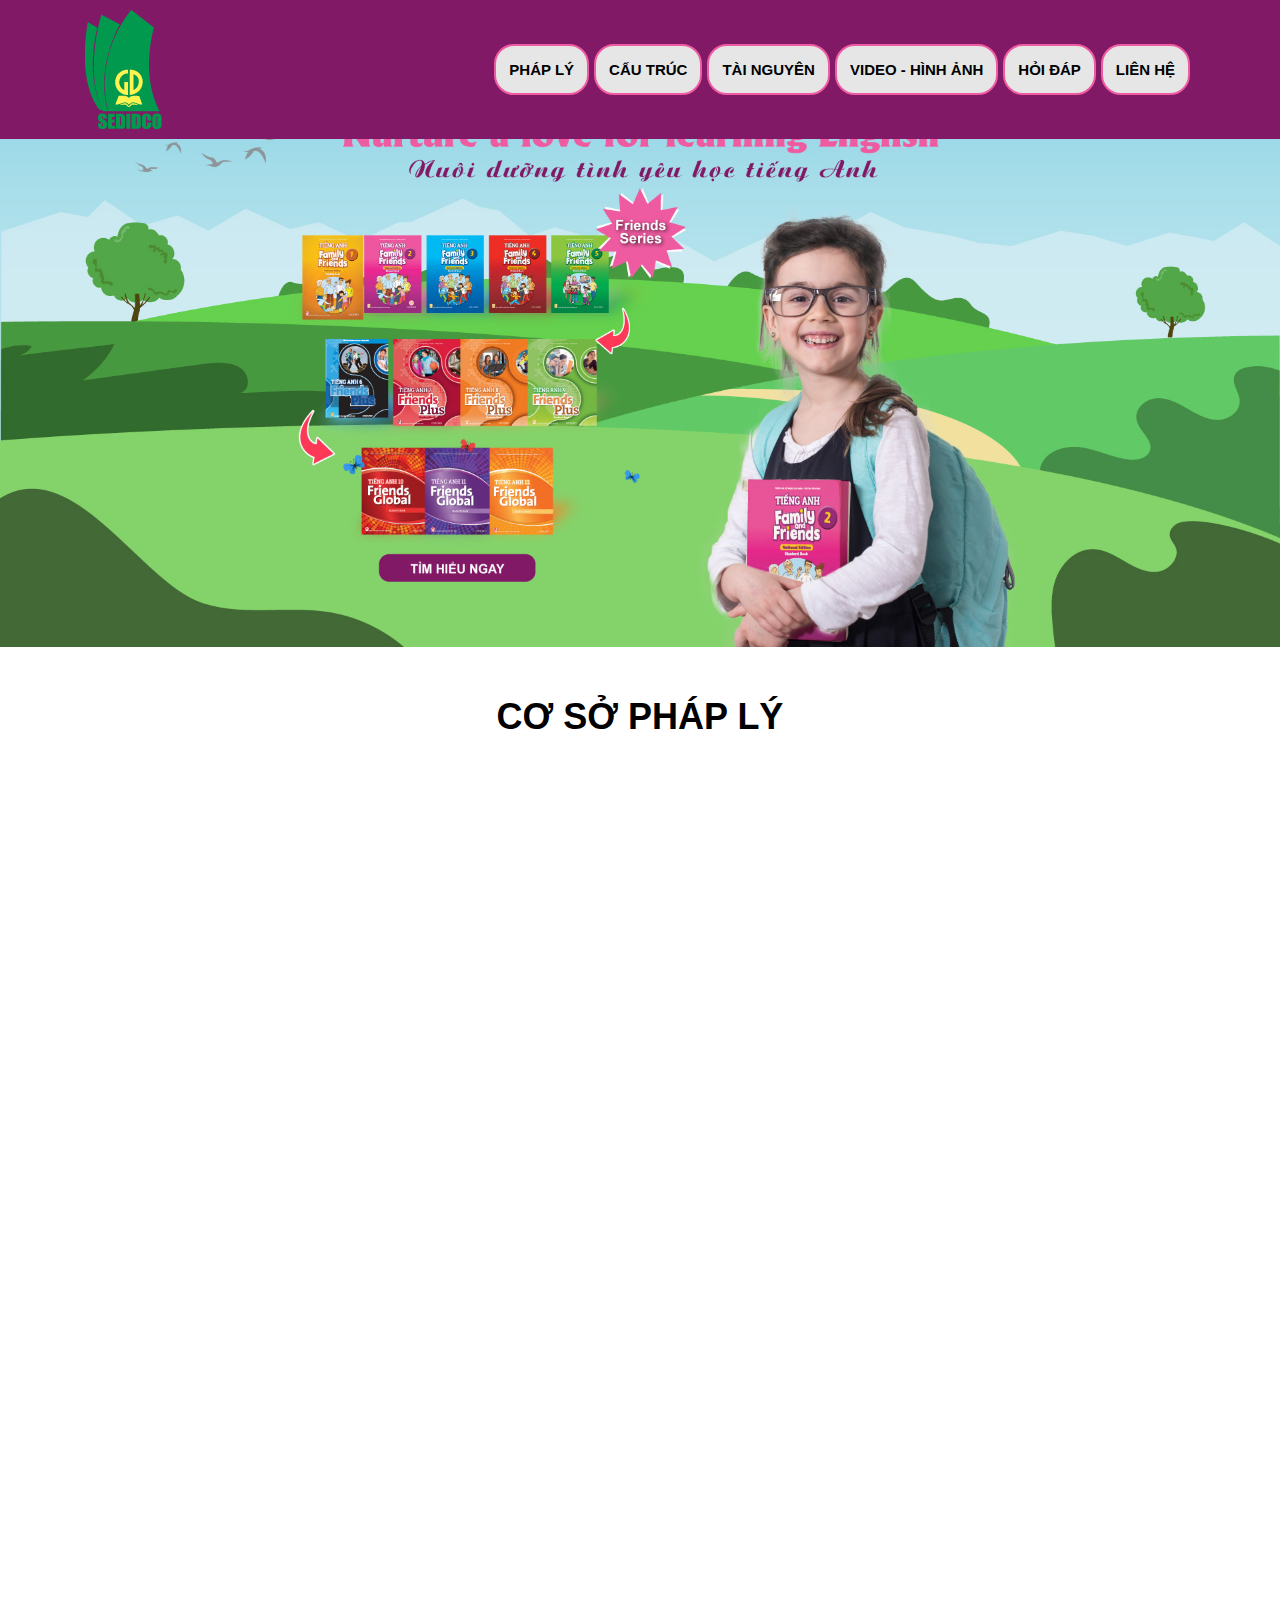
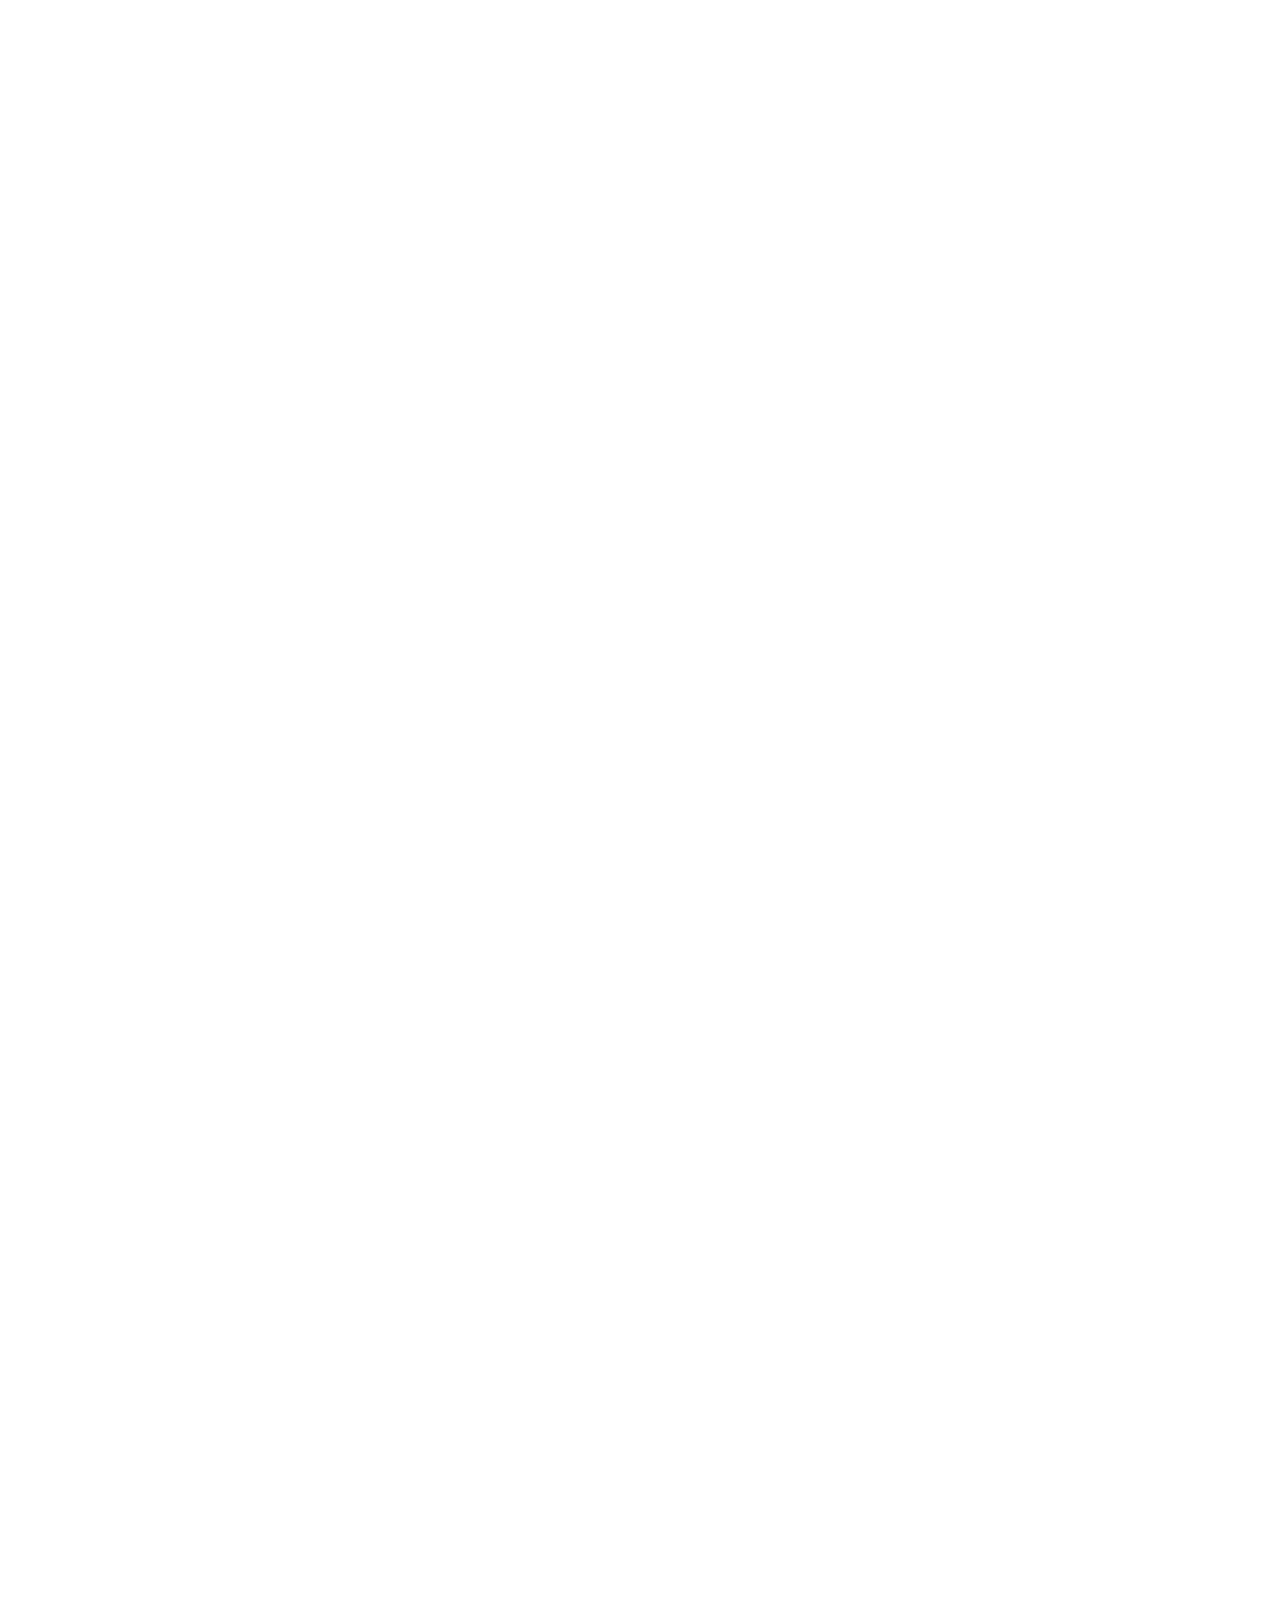
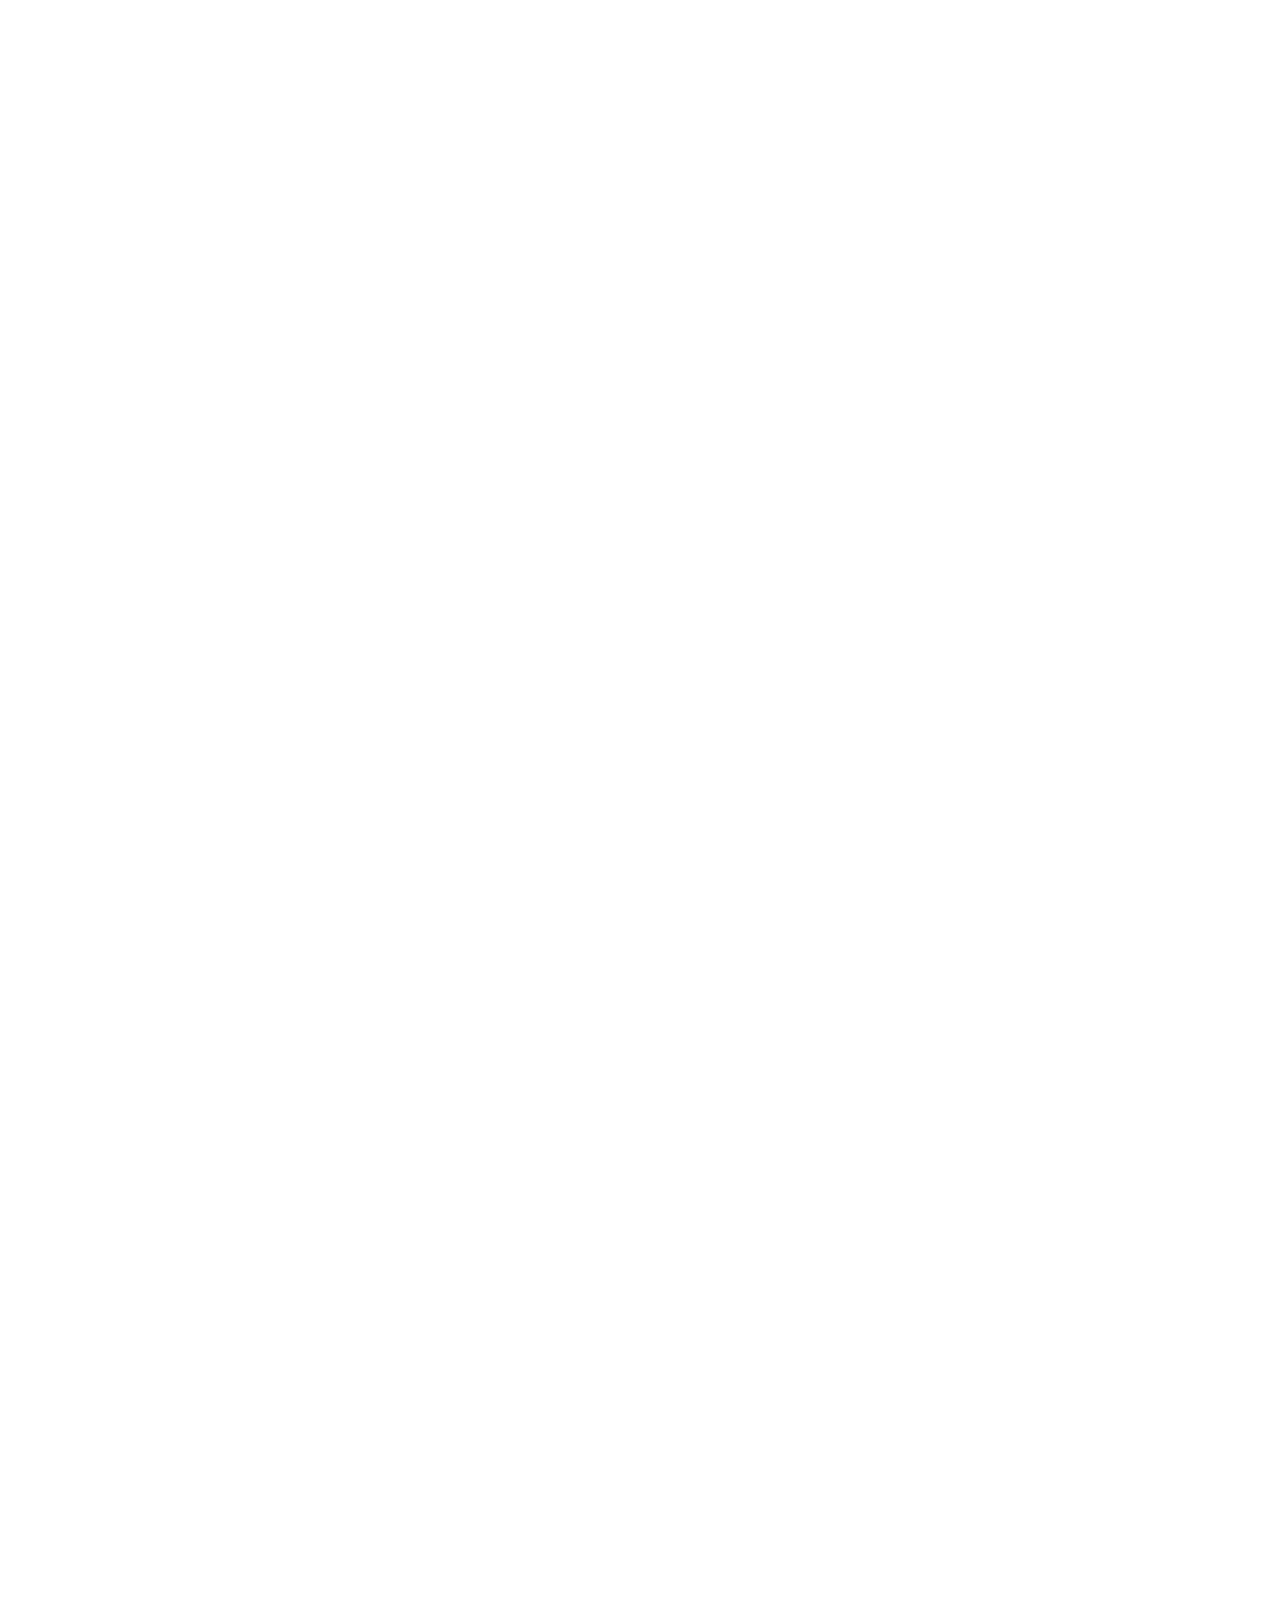
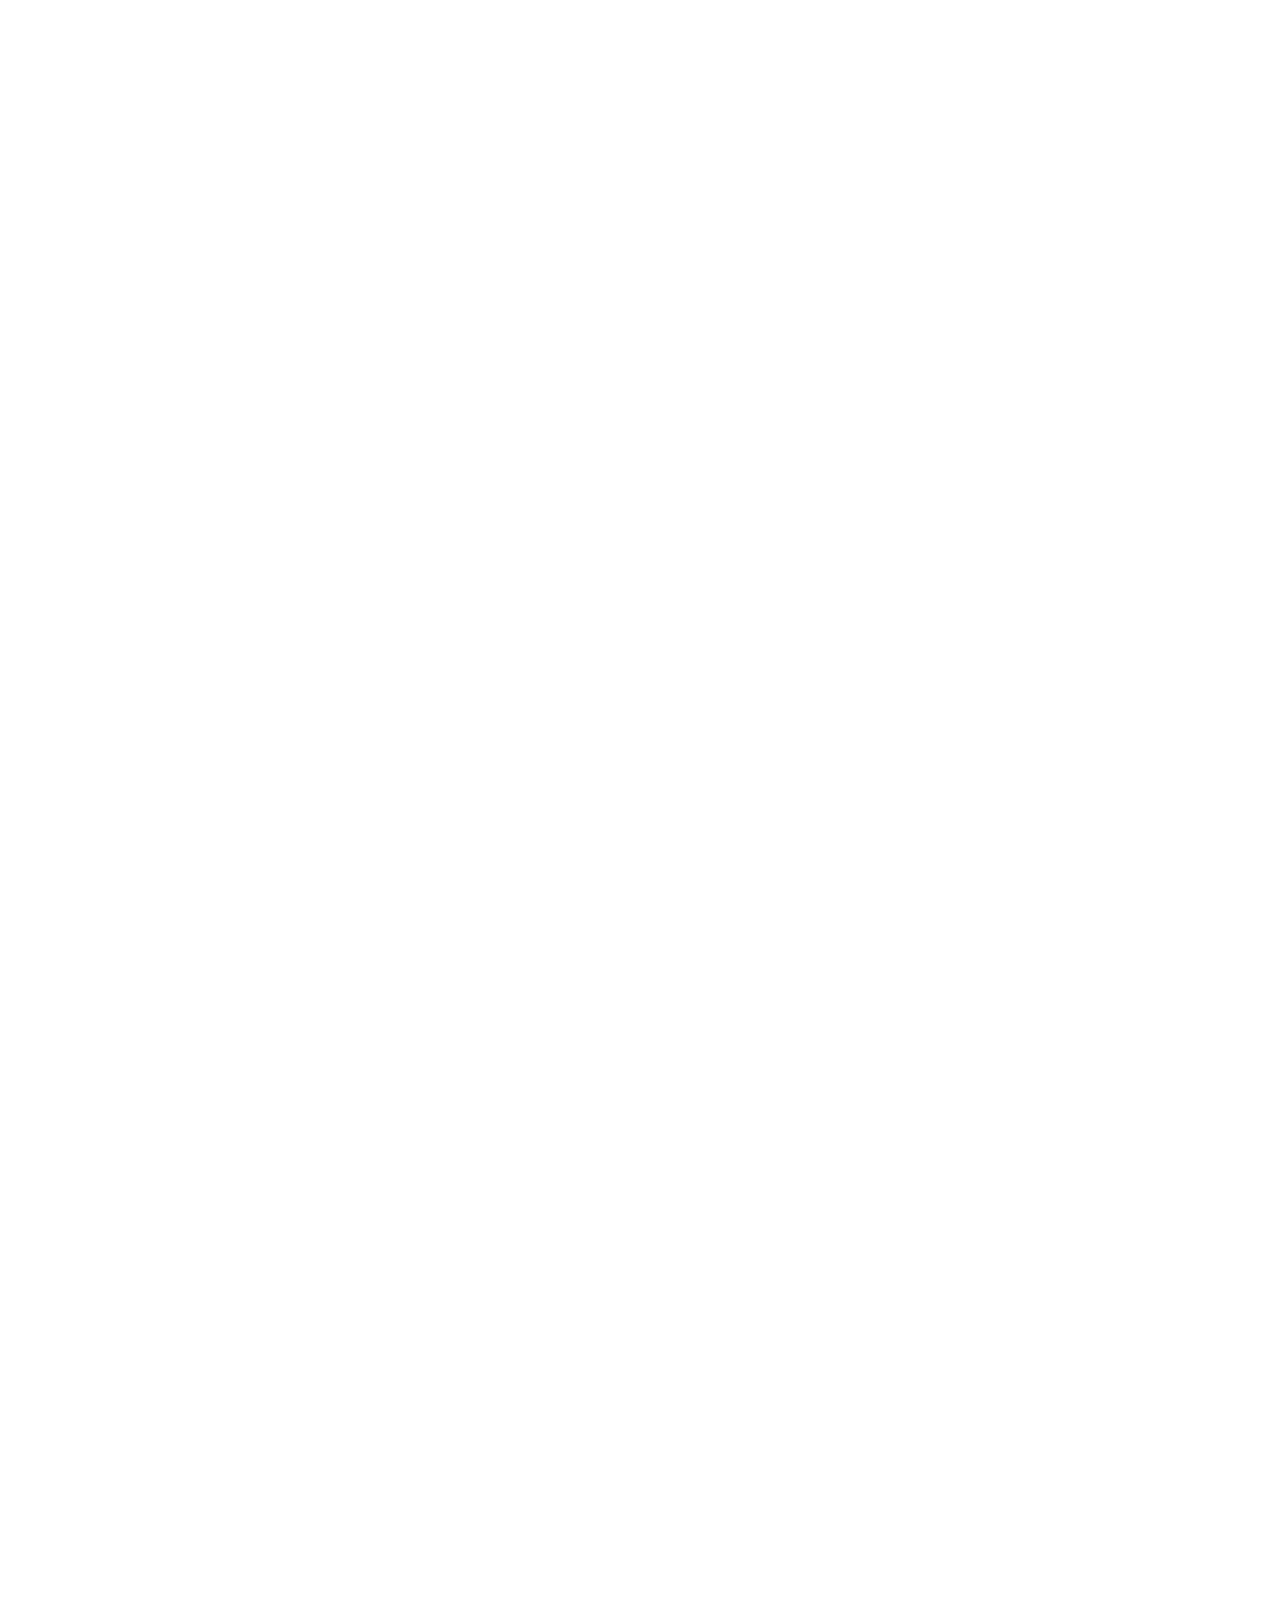
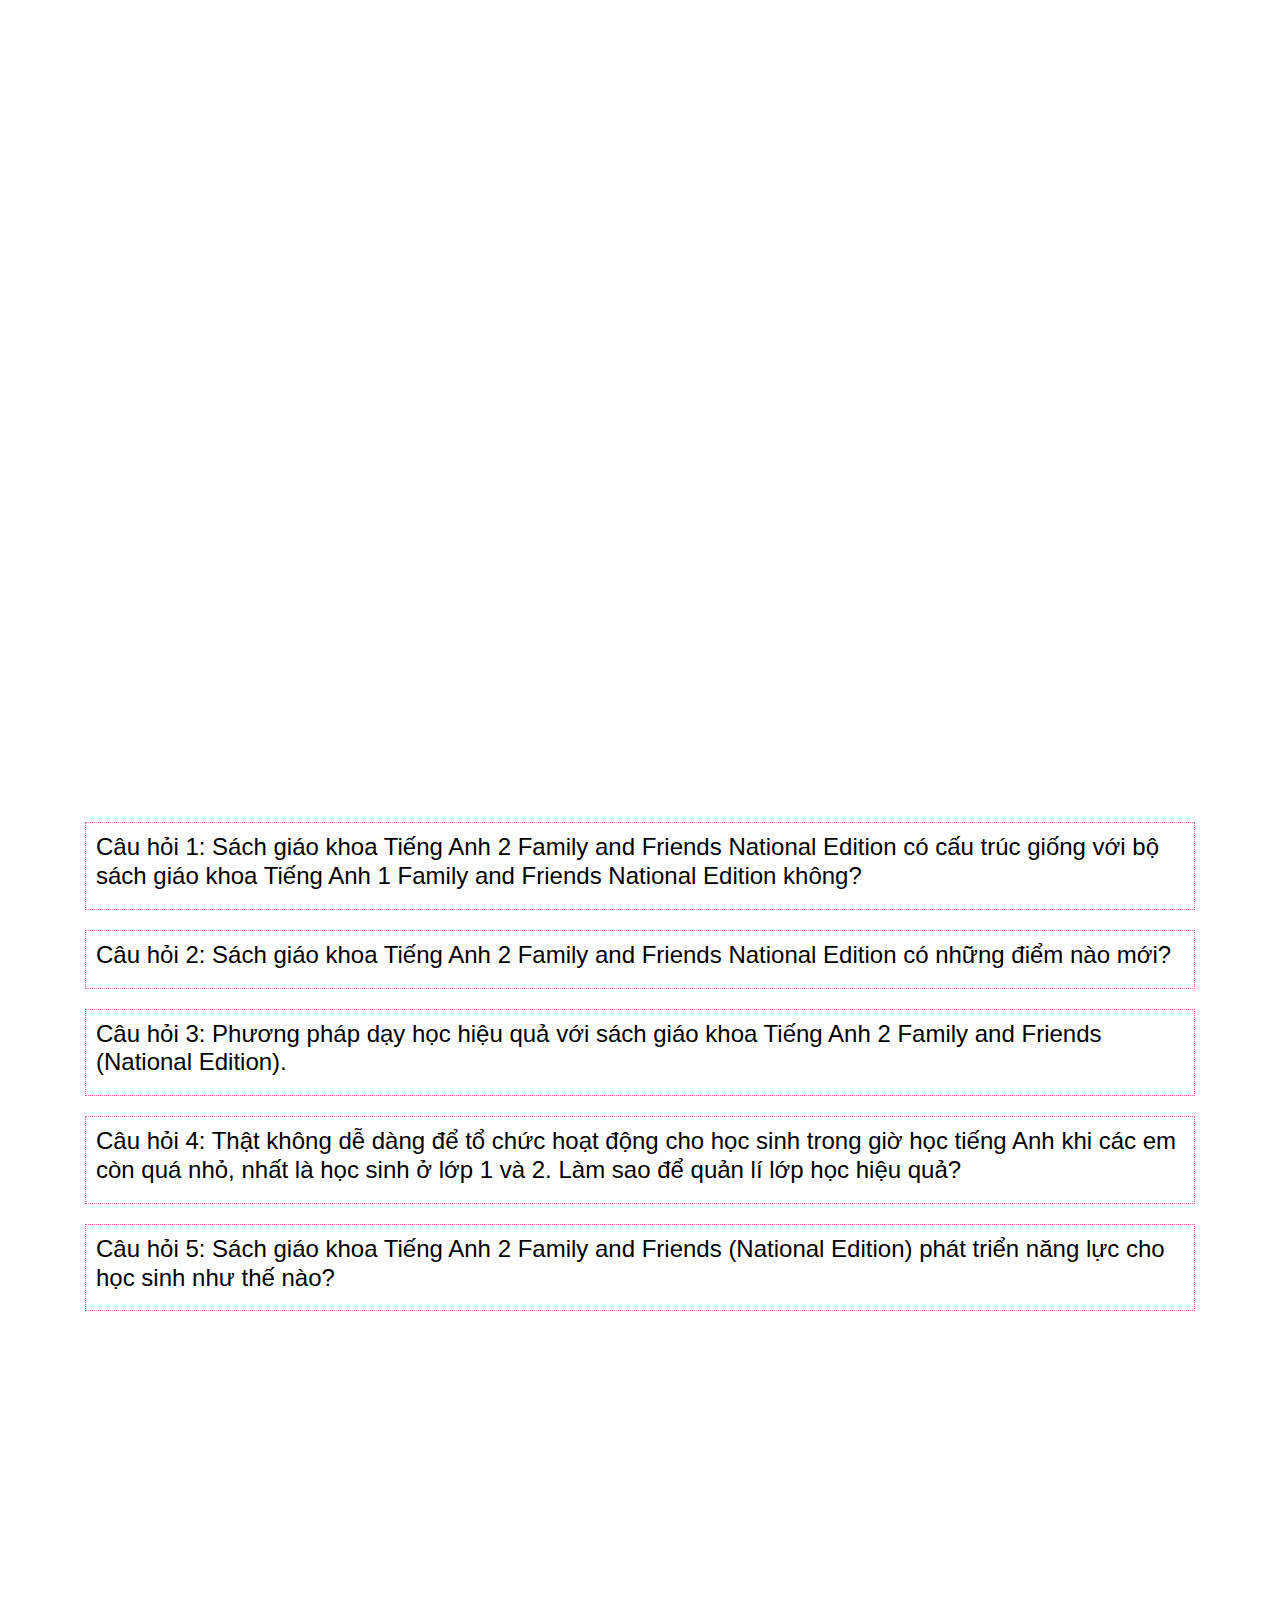
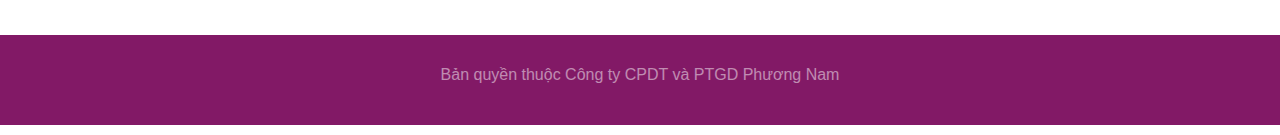
==== commit 07710d5c: "page 2" ====
--- a/friend2/index.html
+++ b/friend2/index.html
@@ -26,7 +26,7 @@
 
     <nav class="navbar navbar-expand-lg navbar-dark pb_navbar pb_scrolled-light" id="templateux-navbar">
       <div class="container">
-        <a class="navbar-brand" href="index.html"><img src="images/SVG/logo.png" alt="" title=""></a>
+        <a class="navbar-brand" href="https://phuongnam.edu.vn"><img src="images/SVG/logo.png" alt="" title=""></a>
         <div class="site-menu-toggle js-site-menu-toggle  ml-auto"  data-aos="fade" data-toggle="collapse" data-target="#templateux-navbar-nav" aria-controls="templateux-navbar-nav" aria-expanded="false" aria-label="Toggle navigation">
               <span></span>
               <span></span>
@@ -118,7 +118,7 @@
                 </figure>
                 <div class="text-center">
                   <p class="p-3">Communication Competence</p>
-                  <p>Tập trung phát triển năng lực giao tiếp cho học sinh</p>
+                  <p class="font-15">Tập trung phát triển năng lực giao tiếp cho học sinh</p>
                 </div>
               </a>
             </div>
@@ -130,7 +130,7 @@
                 </figure>
                 <div class="text-center">
                   <p class="p-3">The Whole-Child Development Approach</p>
-                  <p>Phương pháp phát triển học sinh toàn diện</p>
+                  <p class="font-15">Phương pháp phát triển học sinh toàn diện</p>
                 </div>
               </a>
             </div>
@@ -142,7 +142,7 @@
                 </figure>
                 <div class="text-center">
                   <p class="p-3">Exam Preparation</p>
-                  <p>Các dạng bài tập giúp HS tiệm cận các tiếng Anh chuấn quốc gia và quốc tế thông qua việc thực hành sách TA từ lớp 3 – 12.</p>
+                  <p class="font-15">Các dạng bài tập giúp HS tiệm cận các tiếng Anh chuấn quốc gia và quốc tế thông qua việc thực hành sách TA từ lớp 3 – 12.</p>
                 </div>
               </a>
             </div>
@@ -155,7 +155,7 @@
 		<section class="section" id="cautruc">
         <div class="container">
           <div class="row justify-content-center text-center mb-5">
-            <div class="col-md-7">
+            <div class="col-md-8">
               <h2 class="heading" data-aos="fade-up">CẤU TRÚC BỘ SÁCH</h2>
 				<p data-aos="fade-up" data-aos-delay="100">Cuốn sách được biên soạn cho Chương trình làm quen tiếng Anh lớp 2 của Bộ Giáo dục – Đào tạo</p>
             </div>
@@ -510,13 +510,13 @@
 
               <div class="testimonial text-center slider-item">
                 <div class="author-image mb-3">
-                  <img src="images/SVG/f1.svg" alt="" class="mx-auto">
+                  <a href="https://phuongnamedu.vn/resource/detail/family-and-friends-national-edition-1-full-pack-553a"><img src="images/SVG/f1.svg" alt="" class="mx-auto"></a>
                 </div>
               </div>
 
               <div class="testimonial text-center slider-item">
                 <div class="author-image mb-3">
-                  <img src="images/SVG/f2.svg" alt="" class="mx-auto">
+                  <a href="https://phuongnamedu.vn/resource/detail/tieng-anh-2-family-and-friends-national-edition-full-pack-951"><img src="images/SVG/f2.svg" alt="" class="mx-auto"></a>
                 </div>
               </div>
 
@@ -562,7 +562,7 @@
             </div>
             <div class="col-md-12 col-lg-7 order-lg-2" data-aos="fade-up">
               <p class="mb-5" style="font-weight: bold;">Nền tảng học tập trực tuyến kết nối nhà trường, phụ huynh và học sinh. Giúp tăng cường trải nghiệm học tập trên nền tảng số đồng thời nâng cao chất lượng học tập mang lại kết quả vượt trội.</p>
-              <p><a href="#"  data-fancybox class="btn btn-primary text-white py-2 mr-3 text-uppercase letter-spacing-1">Truy cập ngay</a></p>
+              <p><a href="https://sachso.edu.vn/"  data-fancybox class="btn btn-primary text-white py-2 mr-3 text-uppercase letter-spacing-1">Truy cập ngay</a></p>
             </div>
 
           </div>
@@ -578,7 +578,7 @@
           </div>
           <div class="row">
             <div data-aos="fade-up" style="margin:auto;"  class="col-md-9">
-              <iframe align="center" width="100%" height="400" src="https://www.youtube.com/embed/MdRQGx8y-SU" title="YouTube video player" frameborder="0" allow="accelerometer; autoplay; clipboard-write; encrypted-media; gyroscope; picture-in-picture" allowfullscreen></iframe>
+              <iframe align="center" width="100%" height="400" src="https://www.youtube.com/embed/oGYnbbANd48" title="YouTube video player" frameborder="0" allow="accelerometer; autoplay; clipboard-write; encrypted-media; gyroscope; picture-in-picture" allowfullscreen></iframe>
             </div>
           </div>
         </div>
--- a/friend2/css/style.css
+++ b/friend2/css/style.css
@@ -35,7 +35,7 @@
 	color:#EF5BA1;
 }
 .banner{
-	
+
 }
 .cautruc{
 	padding-bottom: 20px;
@@ -704,7 +704,7 @@
   font-family: "Gill Sans", "Gill Sans MT", "Myriad Pro", "DejaVu Sans Condensed", Helvetica, Arial, "sans-serif";
   font-size: 24px;
   margin-bottom: 5px; }
- 
+
 .post-categories li {
   display: block; }
   .post-categories li a {
@@ -1364,7 +1364,7 @@
 			color: #000 !important; }
         .pb_navbar.scrolled.pb_scrolled-light ul li.active {
 			color: #000 !important;
-			
+
 }
       .pb_navbar.scrolled.pb_scrolled-light ul li.cta-btn > a > span {
         border: none;
@@ -1427,3 +1427,6 @@
 	padding: 0;
 	margin: 0;
 }
+.font-15 {
+  font-size: 15px;
+}
